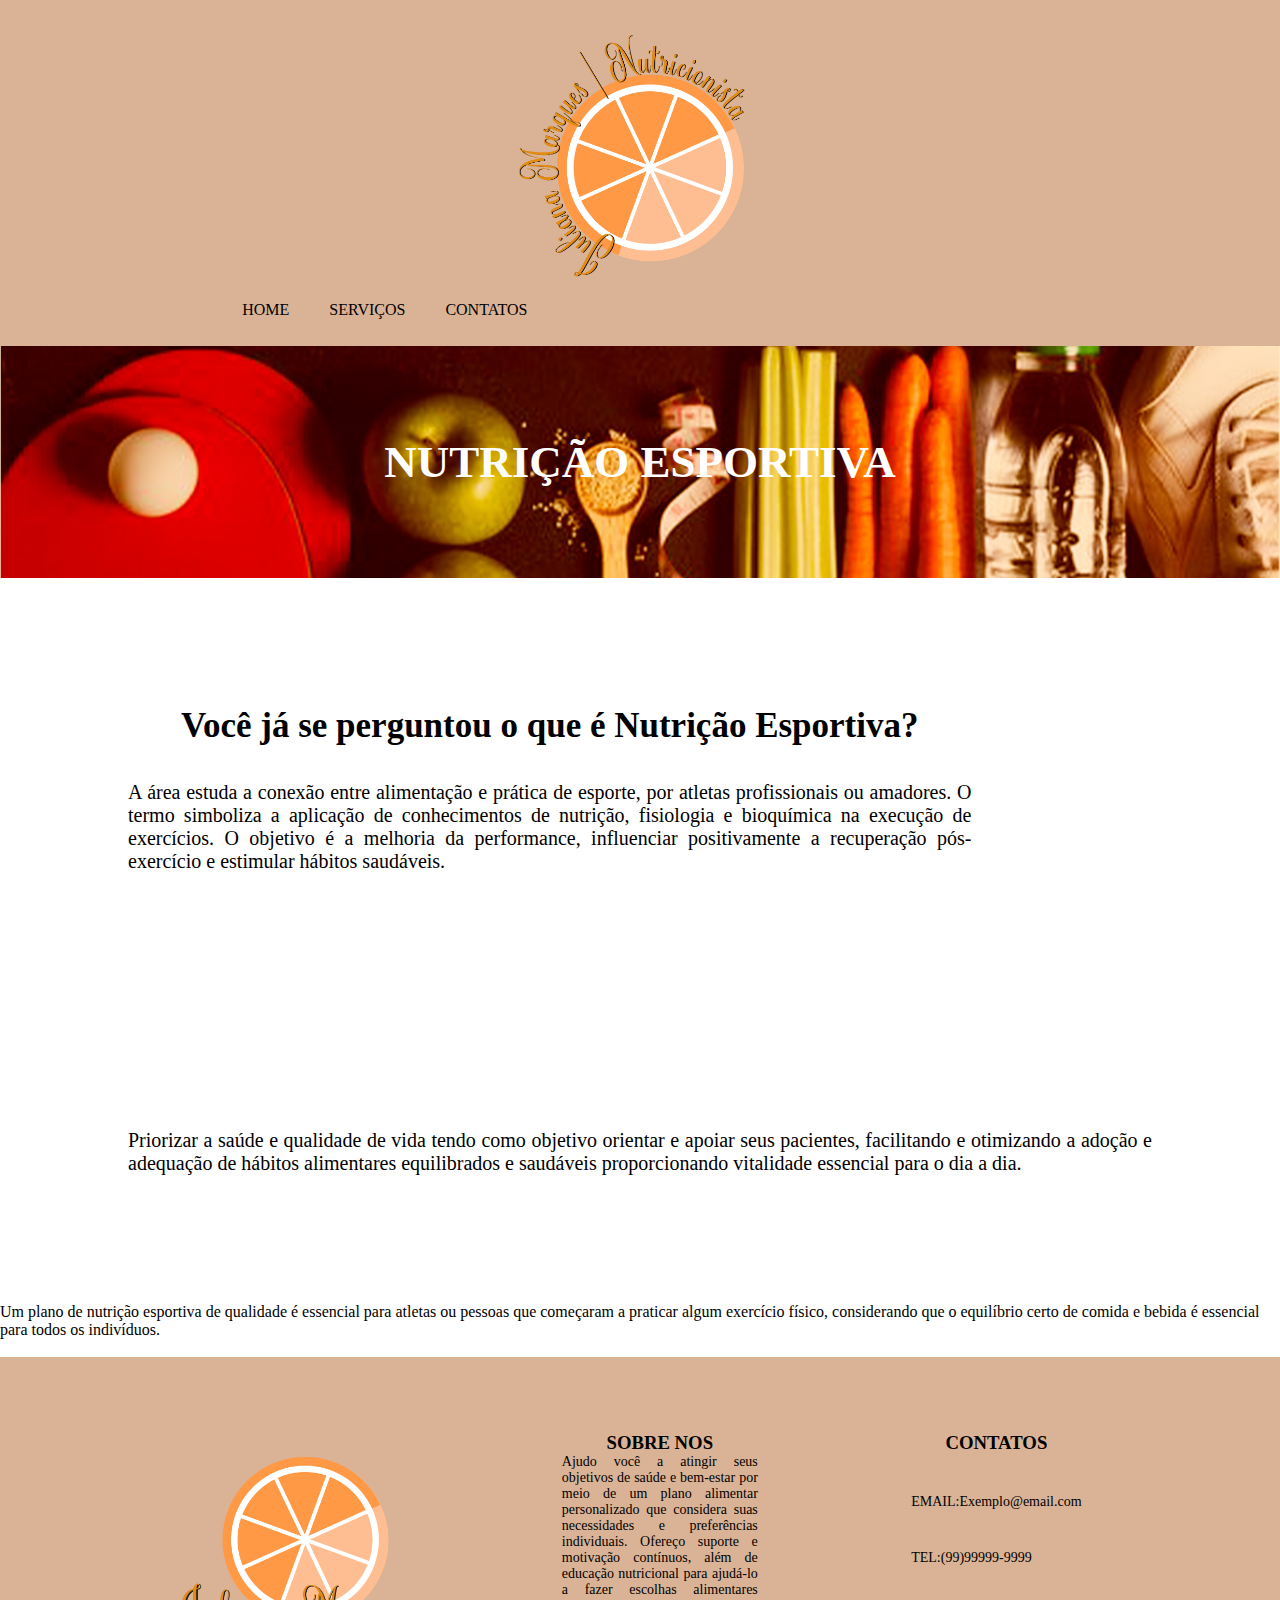
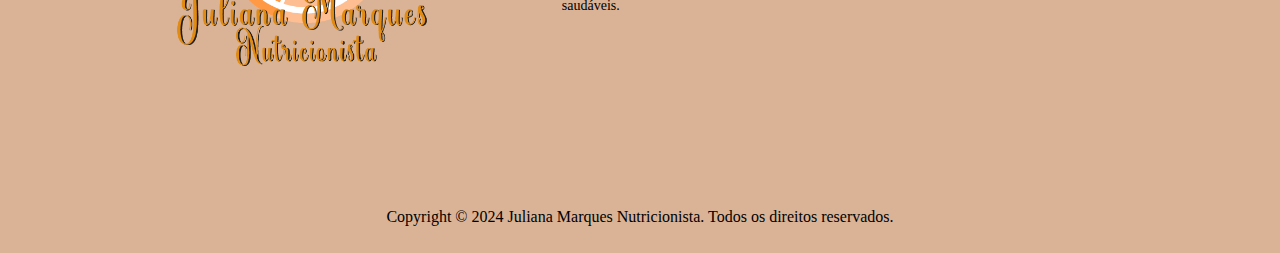
==== esporte.html @ 9203dcc3 "Sim" ====
<!DOCTYPE html>
<html lang="pt-br">

  <head>
    <meta charset="UTF-8">
    <meta name="viewport" content="width=device-width, initial-scale=1.0">
    <title>Document</title>
    <link rel="stylesheet" href="esporte.css">
    <script src="https://kit.fontawesome.com/9e1674f732.js"
      crossorigin="anonymous"></script>
  </head>

  <body>

    <header>
      <div id="imagemHeader">
        <img src="imagens/Logo - DGW.png"
          alt="logo Juliana Marques Consultoria Nutricional">
      </div>

      <div class="linksHeader">
        <nav>
          <ul id="direcionamento">
            <li>
              <a href="home.html">HOME</a>
            </li>
            <!--  -->
            <li class="menu">
              <a href>SERVIÇOS</a>

              <div class="submenu">
                <a href="Esporte.html">ESPORTES</a>
                <a href="saude.html">SAÚDE</a>
                <a href="funcional.html">FUNCIONAL</a>
              </div>
            </li>
            <!--  -->
            <li>
              <a href="#divContatos">CONTATOS</a>
            </li>
          </ul>

          <ul id="icones">
            <li class="whats">
              <a href>
                <i class="fa-brands fa-whatsapp" id="whats"></i>
              </a>
            </li>
            <!--  -->

            <li class="insta">
              <a href>
                <i class="fa-brands fa-instagram"></i>
              </a>
            </li>
            <!--  -->

            <li class="in">
              <a href>
                <i class="fa-brands fa-linkedin"></i>
              </a>
            </li>
          </ul>
        </nav>
      </div>
    </header>

    <section id="titulo">
      <div>
        <i class="fa-solid fa-dumbbell"></i>
        <h2> NUTRIÇÃO ESPORTIVA </h2>
        <i class="fa-solid fa-dumbbell"></i>
      </div>
    </section>

    <section id="pt1">
      <div>
        <h2>Você já se perguntou o que é Nutrição Esportiva?</h2>

        <p>A área estuda a conexão entre alimentação e prática de esporte, por
          atletas profissionais ou amadores. O termo
          simboliza a aplicação de conhecimentos de nutrição, fisiologia e
          bioquímica na execução de exercícios. O objetivo
          é a melhoria da performance, influenciar positivamente a recuperação
          pós-exercício e estimular hábitos saudáveis.</p>
      </div>

      <img
        src="https://fcmsantacasasp.edu.br/blog/wp-content/uploads/2022/06/o-que-e-nutricao-esportiva.jpg"
        alt>
    </section>

    <section id="pt2">
      <p>Priorizar a saúde e qualidade de vida tendo como objetivo orientar e
        apoiar seus pacientes, facilitando e
        otimizando a adoção e adequação de hábitos alimentares equilibrados e
        saudáveis proporcionando vitalidade
        essencial para o dia a dia.
      </p>

      <img
        src="https://fcmsantacasasp.edu.br/blog/wp-content/uploads/2023/10/medicina-integrativa.png"
        alt>
    </section>

    <section id="pt3">
      <p>Um plano de nutrição esportiva de qualidade é essencial para atletas ou
        pessoas que começaram a praticar algum
        exercício físico, considerando que o equilíbrio certo de comida e bebida
        é essencial para todos os indivíduos.
      </p>

      <img
        src="https://fcmsantacasasp.edu.br/blog/wp-content/uploads/2022/06/reabilitacao-funcional.jpg"
        alt>
    </section>

    <footer>
      <div id="infoFooter" class="divFooter">
        <div id="divIcon">
          <img src="imagens/Logo-marca.png"
            alt="logo Juliana Marques Consultoria Nutricional">
          <nav>
            <ul>
              <li class="whats" id="whatsF">
                <a href>
                  <i class="fa-brands fa-whatsapp"></i>
                </a>
              </li>
              <!--  -->

              <li class="insta" id="instaF">
                <a href>
                  <i class="fa-brands fa-instagram"></i>
                </a>
              </li>
              <!--  -->

              <li class="in" id="inF">
                <a href>
                  <i class="fa-brands fa-linkedin"></i>
                </a>
              </li>
            </ul>
          </nav>
        </div>

        <div id="divInfo" class="divFooter">
          <h3>SOBRE NOS</h3>
          <p>Ajudo você a atingir seus objetivos de saúde e bem-estar
            por meio de um plano alimentar personalizado que
            considera suas necessidades e preferências individuais.
            Ofereço suporte e motivação contínuos, além de educação
            nutricional para ajudá-lo a fazer escolhas alimentares
            saudáveis.</p>
        </div>
        <div id="divContatos" class="divFooter">
          <h3>CONTATOS</h3>
          <p>EMAIL:<a href>Exemplo@email.com</a></p>
          <p>TEL:(99)99999-9999</p>
        </div>

      </div>

      <p>Copyright &copy; 2024 Juliana Marques Nutricionista. Todos os
        direitos reservados.</p>
    </footer>

  </body>

</html>
---- esporte.css ----
*{
    margin: 0; /* para deixar a pagina sem margem */
    padding: 0; /* para deixar a pagina sem respito */
}
/* cabeçalho */
header{
    padding: 3vh; /* para dar respiro no header */
    background-color: rgb(218, 179, 150); /* cor de fundo */
    text-align: center; /* alinhamento do texto */
    align-items: center; /* alinhamento dos itens */
}

header div img{
    width: 30vh; /* largura da div do header */
}

.linksHeader nav{
    display: flex; /* para deixar um ao lado do outro */
    justify-content: space-around; /* para dar espaço nos itens de forma igual */
}

.linksHeader ul{
    display: flex; /* para deixar um ao lado do outro */
    list-style: none; /* para deixar sem estilo de lista */

}

.linksHeader ul li{
      margin: 0 20px; /* para dar margem */
}

.submenu {
    display: none; /* desaparecimento do conteúdo */
    position: absolute; /* deixar o título do topo */
    background-color: rgba(255, 255, 255, 0.97); /* cor de fundo */
}

.menu .submenu { /* organização do menu */
margin-top: 8px; 
margin-left: -20px;
}

.submenu a { 
    display: block; /* deixa os submenus um embaixo do outro */
    padding: 2vh;
}

.submenu a:hover { /* config. do menu */
    background-color: orange; 
    transition: 0.5s;
}

.menu:hover .submenu { /* apenas apareça caso o mouse passe por cima */
display: block;
}

#direcionamento li a{  
    text-decoration: none; /* para tirar o estilo do texto */
    color: black; /* cor da fonte */
}

#icones li a{
    text-decoration: none; /* para tirar o estilo do texto */
    font-size: 1.5em; /* tamanho da fonte */
}

#icones li a:hover{
    font-size: 1.55em; /* tamanho da fonte */
    transition: 0.4s; /* tempo para mudar ao passar o mouse */
}

#titulo {
background-image: url(imagens/esporte.jpg);
background-repeat: no-repeat;
background-size: cover;
background-position: center;
}

#titulo div {
padding: 3em;
color: white;
justify-content: center;
display: flex;
align-items: center;
font-size: 30px;
}

#titulo h2 {
padding: 0px 15px;
}

#pt1 {
padding: 10vw;
display: flex;
align-items: center;
}

#pt1 div {
    padding-right: 1em;
}

#pt1 h2 {
    font-size: 35px;
    text-align: center;
    margin-bottom: 1em;
}

#pt1 p {
    font-size: 20px;
    text-align: justify;
}

#pt1 img {
width: 30em;
padding-left: 1em;
}

#pt2 {
padding: 10vw;
display: flex;
align-items: center;
background-color: ;
}

#pt2 div {
    padding-right: 1em;
}

#pt1 h2 {
    font-size: 35px;
    text-align: center;
    margin-bottom: 1em;
}

#pt2 p {
    font-size: 20px;
    text-align: justify;
}

#pt1 img {
width: 30em;
padding-left: 1em;
}

/* rodapé */
footer{
    padding: 3vh; /* respiro do conteudo */
    background-color: rgb(218, 179, 150); /* cor de fundo */
    
}

#infoFooter{
    display: flex; /* display flexivel */
    justify-content: space-evenly; /* justificando o conteudo */
    padding: 3rem; /* respiro do conteudo */
}

#divIcon ul{
    list-style: none; /* estilo de lista */
    display: flex; /* display flexivel */
}

footer div a i{
    font-size: 2rem; /* tamanho da fonte */
    margin: 0 12px; /* margem */
}

#divIcon ul a i:hover{
    transition: 0.2s; /* tempo de transição */
    font-size: 2.1em; /* tamanho da fonte */
}

.divFooter h3{
    text-align: center; /* alinhamento do texto */
}
.divFooter p{
    margin: 0 30px; /* margem do paragrafo */
    text-align: justify; /* alinhamento do texto */
    font-size: 14px; /* tamanho da fonte */
}

#divInfo{
    max-width: 20vw; /* largura maxima */
    text-align: justify; /* alinhamento do texto */
}
#infoFooter div img{
    width: 30vh; /* largura */
    
}
footer p{
    margin-top: 1em; /* margem superior */
    text-align: center; /* alinhamento do texto */
}

#divContatos p{
   margin-top: 40px; /* margem superior */
   
}
#divContatos p a{
    text-decoration: none; /* decoração do texto */
    color: black; /* cor da fonte */
}

.whats a i{
    color: #1abd5b; /* cor do icone do whatsapp */
}

.insta a i{
    background: linear-gradient(45deg, #405DE6, #5851DB, #833AB4, #E1306C, #FD1D1D); /* para adicionar cor de fundo com degrade para fazer a cor do app do instagran*/
    background-clip: text; /* para recortar o fundo no formato do texto */
    color: rgba(0, 0, 0, 0); /* para deixar o icone transparente */
}

.in a i{
    color: #0e76a8; /* cor do icone do linkedin */
}


/* CSS HEX 
--sandy-brown: #ff9945ff;
--peach: #ffbe92ff;
--mindaro: #fffba5ff;
--naples-yellow: #fce15aff;
--green-yellow: #b5fa70ff;
--night: #141414ff;
--antiflash-white: #ebebebff;*/
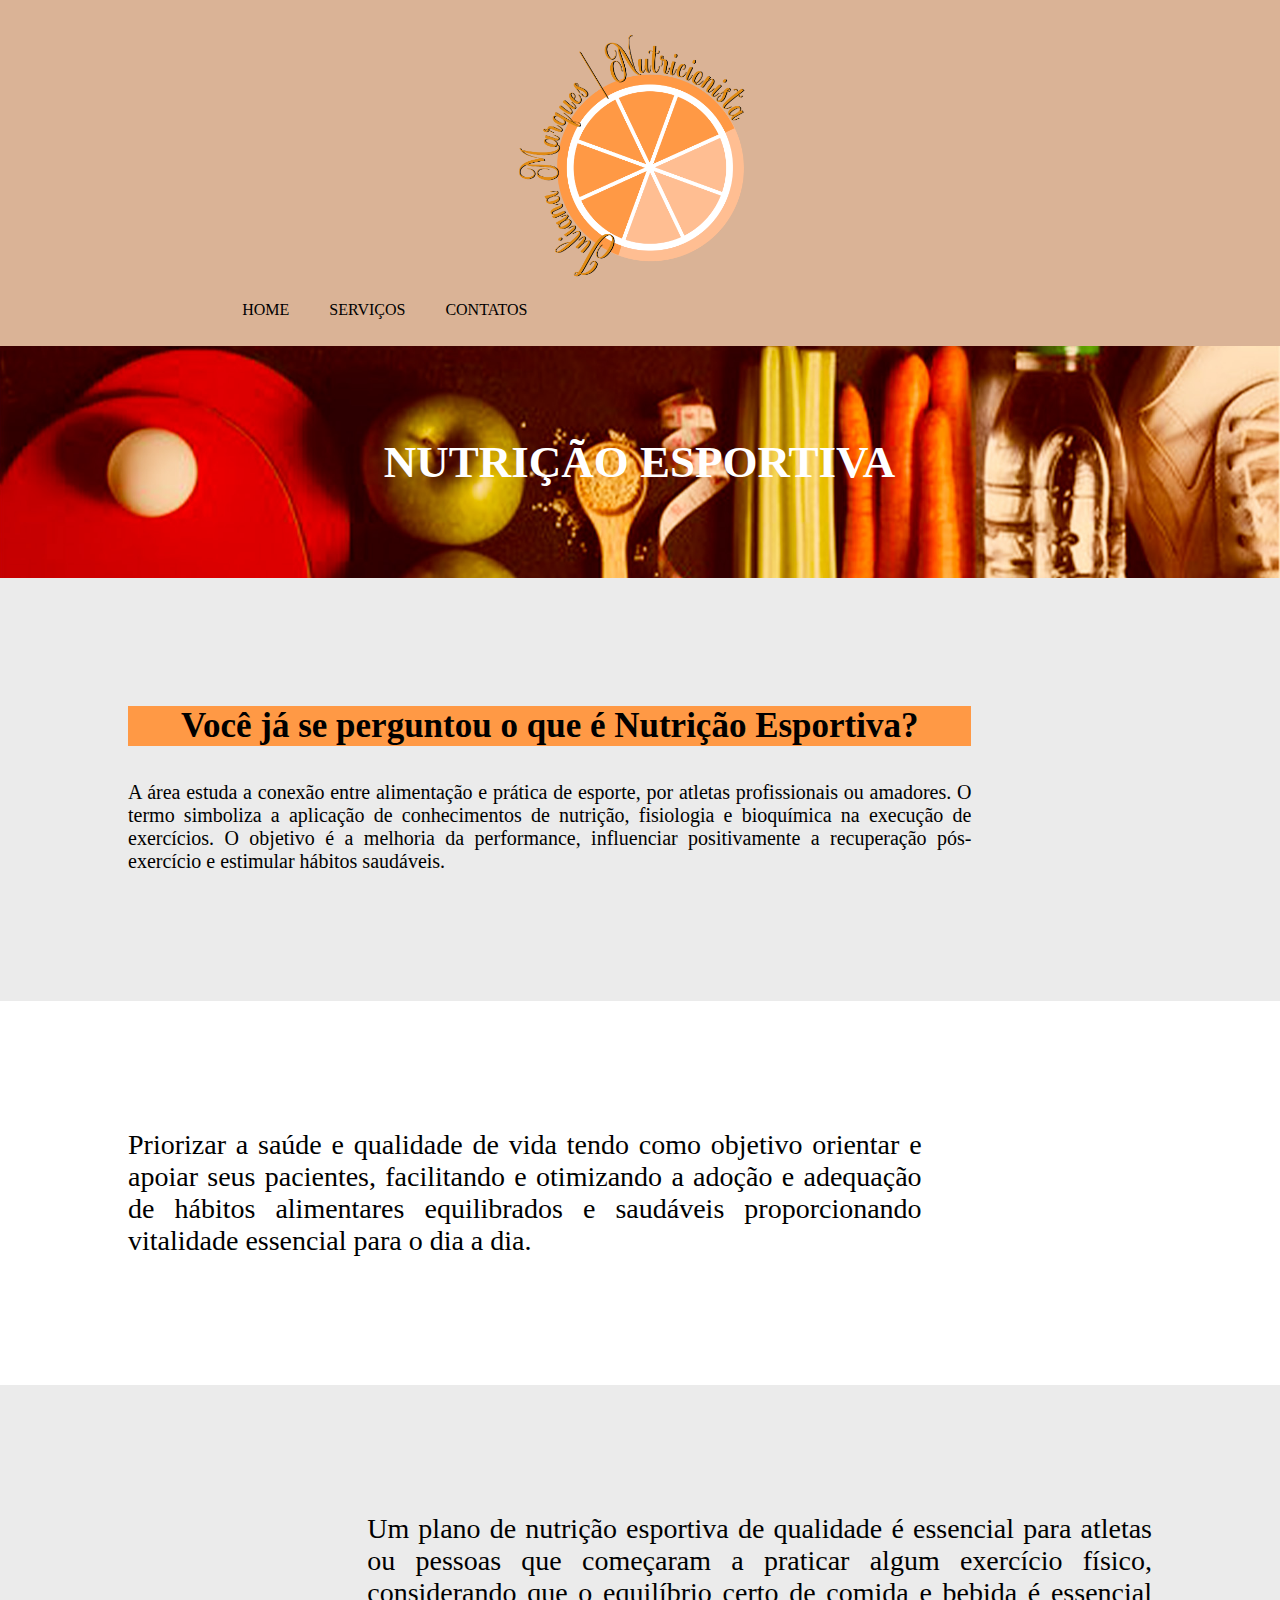
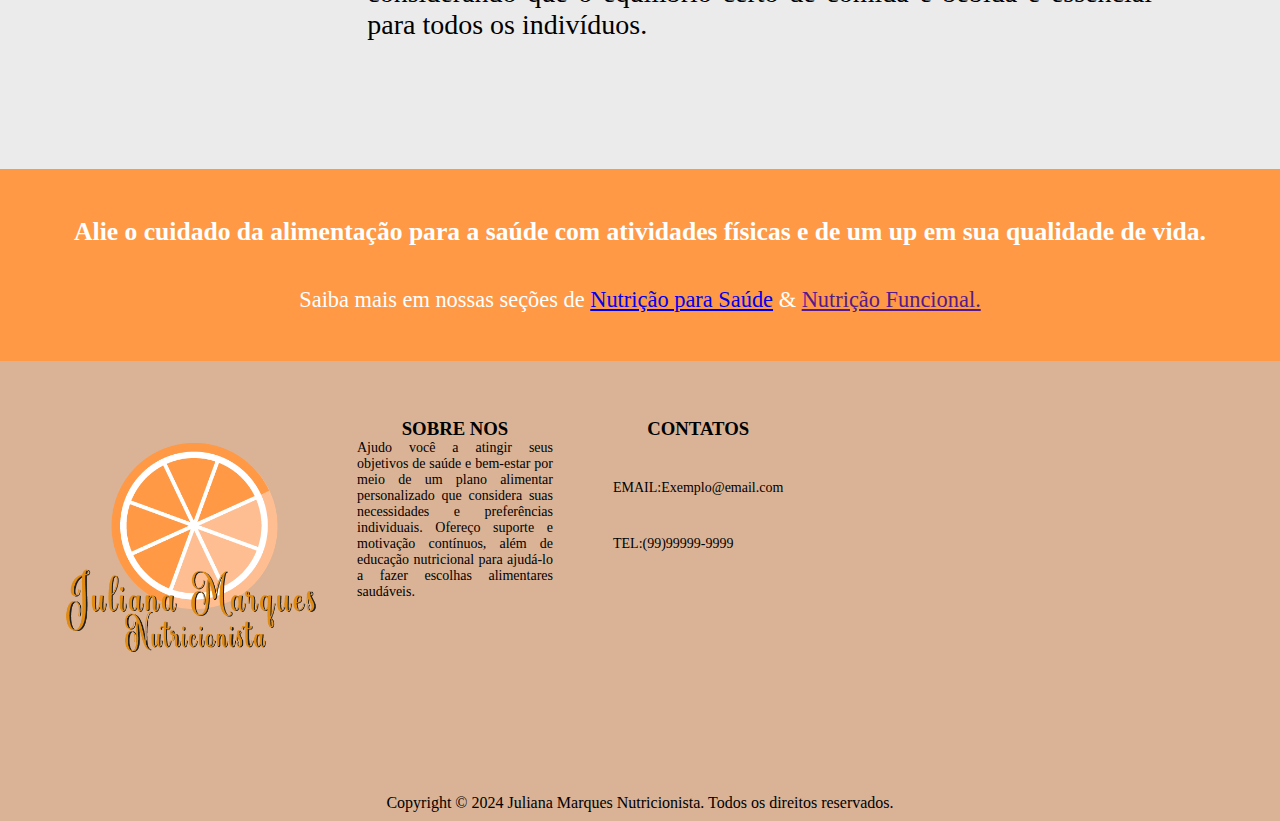
==== commit ac4ccf6b: "Esportes" ====
--- a/esporte.html
+++ b/esporte.html
@@ -11,7 +11,6 @@
   </head>
 
   <body>
-
     <header>
       <div id="imagemHeader">
         <img src="imagens/Logo - DGW.png"
@@ -104,16 +103,25 @@
     </section>
 
     <section id="pt3">
+      <img
+      src="https://fcmsantacasasp.edu.br/blog/wp-content/uploads/2022/06/reabilitacao-funcional.jpg"
+      alt>
+
       <p>Um plano de nutrição esportiva de qualidade é essencial para atletas ou
         pessoas que começaram a praticar algum
         exercício físico, considerando que o equilíbrio certo de comida e bebida
         é essencial para todos os indivíduos.
       </p>
+    </section>
 
-      <img
-        src="https://fcmsantacasasp.edu.br/blog/wp-content/uploads/2022/06/reabilitacao-funcional.jpg"
-        alt>
-    </section>
+    <section id="pt4">
+      <h2>Alie o cuidado da alimentação para a saúde com atividades físicas e de um up em sua qualidade de vida.</h2>
+
+      <p>Saiba mais em nossas seções de
+          <a href="saude.html">Nutrição para Saúde</a> &
+          <a href="">Nutrição Funcional.</a>
+      </p>
+  </section>
 
     <footer>
       <div id="infoFooter" class="divFooter">
--- a/esporte.css
+++ b/esporte.css
@@ -74,6 +74,7 @@
 background-repeat: no-repeat;
 background-size: cover;
 background-position: center;
+margin-left: -1px;
 }
 
 #titulo div {
@@ -93,6 +94,7 @@
 padding: 10vw;
 display: flex;
 align-items: center;
+background-color: #ebebebff;
 }
 
 #pt1 div {
@@ -119,7 +121,7 @@
 padding: 10vw;
 display: flex;
 align-items: center;
-background-color: ;
+
 }
 
 #pt2 div {
@@ -130,28 +132,71 @@
     font-size: 35px;
     text-align: center;
     margin-bottom: 1em;
+    background-color: #ff9945ff;;
 }
 
 #pt2 p {
-    font-size: 20px;
+    font-size: 28px;
     text-align: justify;
-}
-
-#pt1 img {
+    padding-right: 2em;
+}
+
+#pt2 img {
 width: 30em;
-padding-left: 1em;
+padding-left: 2em;
+}
+
+#pt3 {
+padding: 10vw;
+display: flex;
+align-items: center;
+background-color: #ebebebff;
+}
+
+#pt3 p {
+    font-size: 28px;
+    text-align: justify;
+    padding-left: 2em;
+}
+
+#pt3 img {
+width: 30em;
+padding-right: 2em;
+}
+
+/*id pt4 onde linkamos o tema alimentação com os demais serviços prestados por nossa Consultoria Nutricional*/
+#pt4{
+    background-color: #ff9945ff; /* cor do fundo */
+    height: auto; /* altura automatica */
+    color: white; /* cor do texto */
+    padding: 3em; /* respiro dp conteudo */
+    text-align: center; /* alinhamento do texto */
+}
+
+#pt4 h2{
+    font-size: 1.6em; /* tamanho da fonte */
+    margin-bottom: 40px; /* margem inferior */
+}
+
+#pt4 p{
+    font-size: 1.4em; /* tamanho da fonte */
+}
+
+#part-five a { 
+color: rgb(183, 0, 255); /* cor do texto */
+cursor: pointer; /* cursor ao passar o mouse */
+text-decoration: none; /* decoração do texto */
 }
 
 /* rodapé */
 footer{
-    padding: 3vh; /* respiro do conteudo */
+    padding: 1vh; /* respiro do conteudo */
     background-color: rgb(218, 179, 150); /* cor de fundo */
     
 }
 
 #infoFooter{
     display: flex; /* display flexivel */
-    justify-content: space-evenly; /* justificando o conteudo */
     padding: 3rem; /* respiro do conteudo */
 }
 
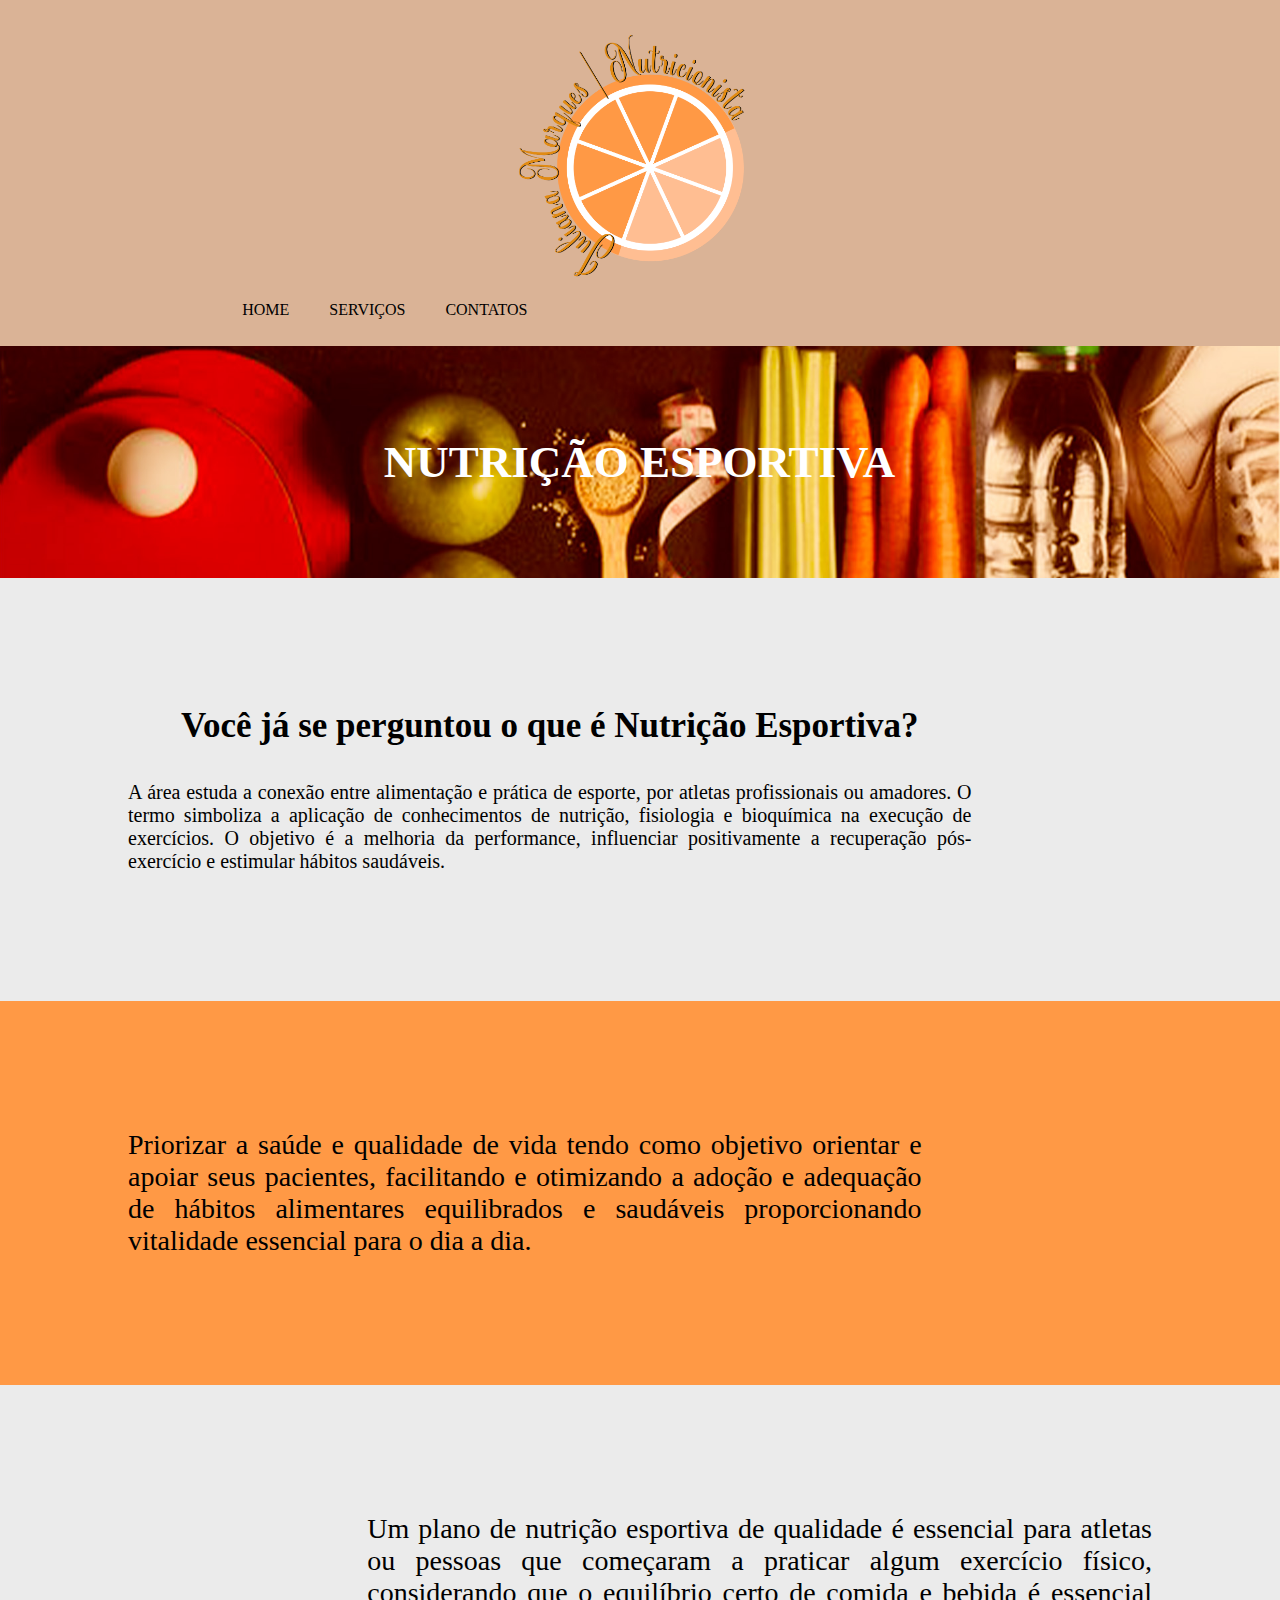
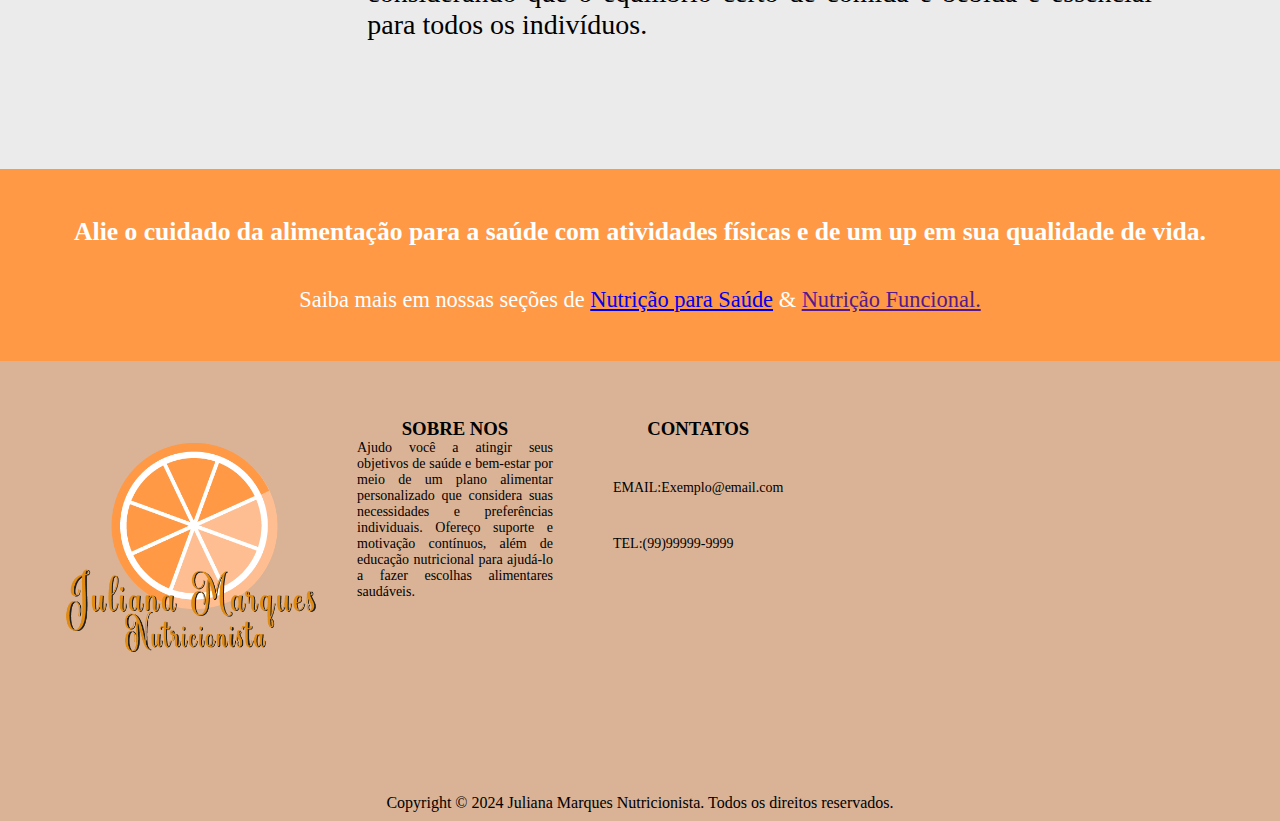
==== commit 45dbf1ed: "Sim" ====
--- a/esporte.html
+++ b/esporte.html
@@ -4,7 +4,7 @@
   <head>
     <meta charset="UTF-8">
     <meta name="viewport" content="width=device-width, initial-scale=1.0">
-    <title>Document</title>
+    <title>Nutrição para Esporte</title>
     <link rel="stylesheet" href="esporte.css">
     <script src="https://kit.fontawesome.com/9e1674f732.js"
       crossorigin="anonymous"></script>
--- a/esporte.css
+++ b/esporte.css
@@ -121,18 +121,11 @@
 padding: 10vw;
 display: flex;
 align-items: center;
-
+background-color: #ff9945ff;
 }
 
 #pt2 div {
     padding-right: 1em;
-}
-
-#pt1 h2 {
-    font-size: 35px;
-    text-align: center;
-    margin-bottom: 1em;
-    background-color: #ff9945ff;;
 }
 
 #pt2 p {
@@ -203,6 +196,7 @@
 #divIcon ul{
     list-style: none; /* estilo de lista */
     display: flex; /* display flexivel */
+    justify-content: center; /* icones centralizados com a imagem */
 }
 
 footer div a i{
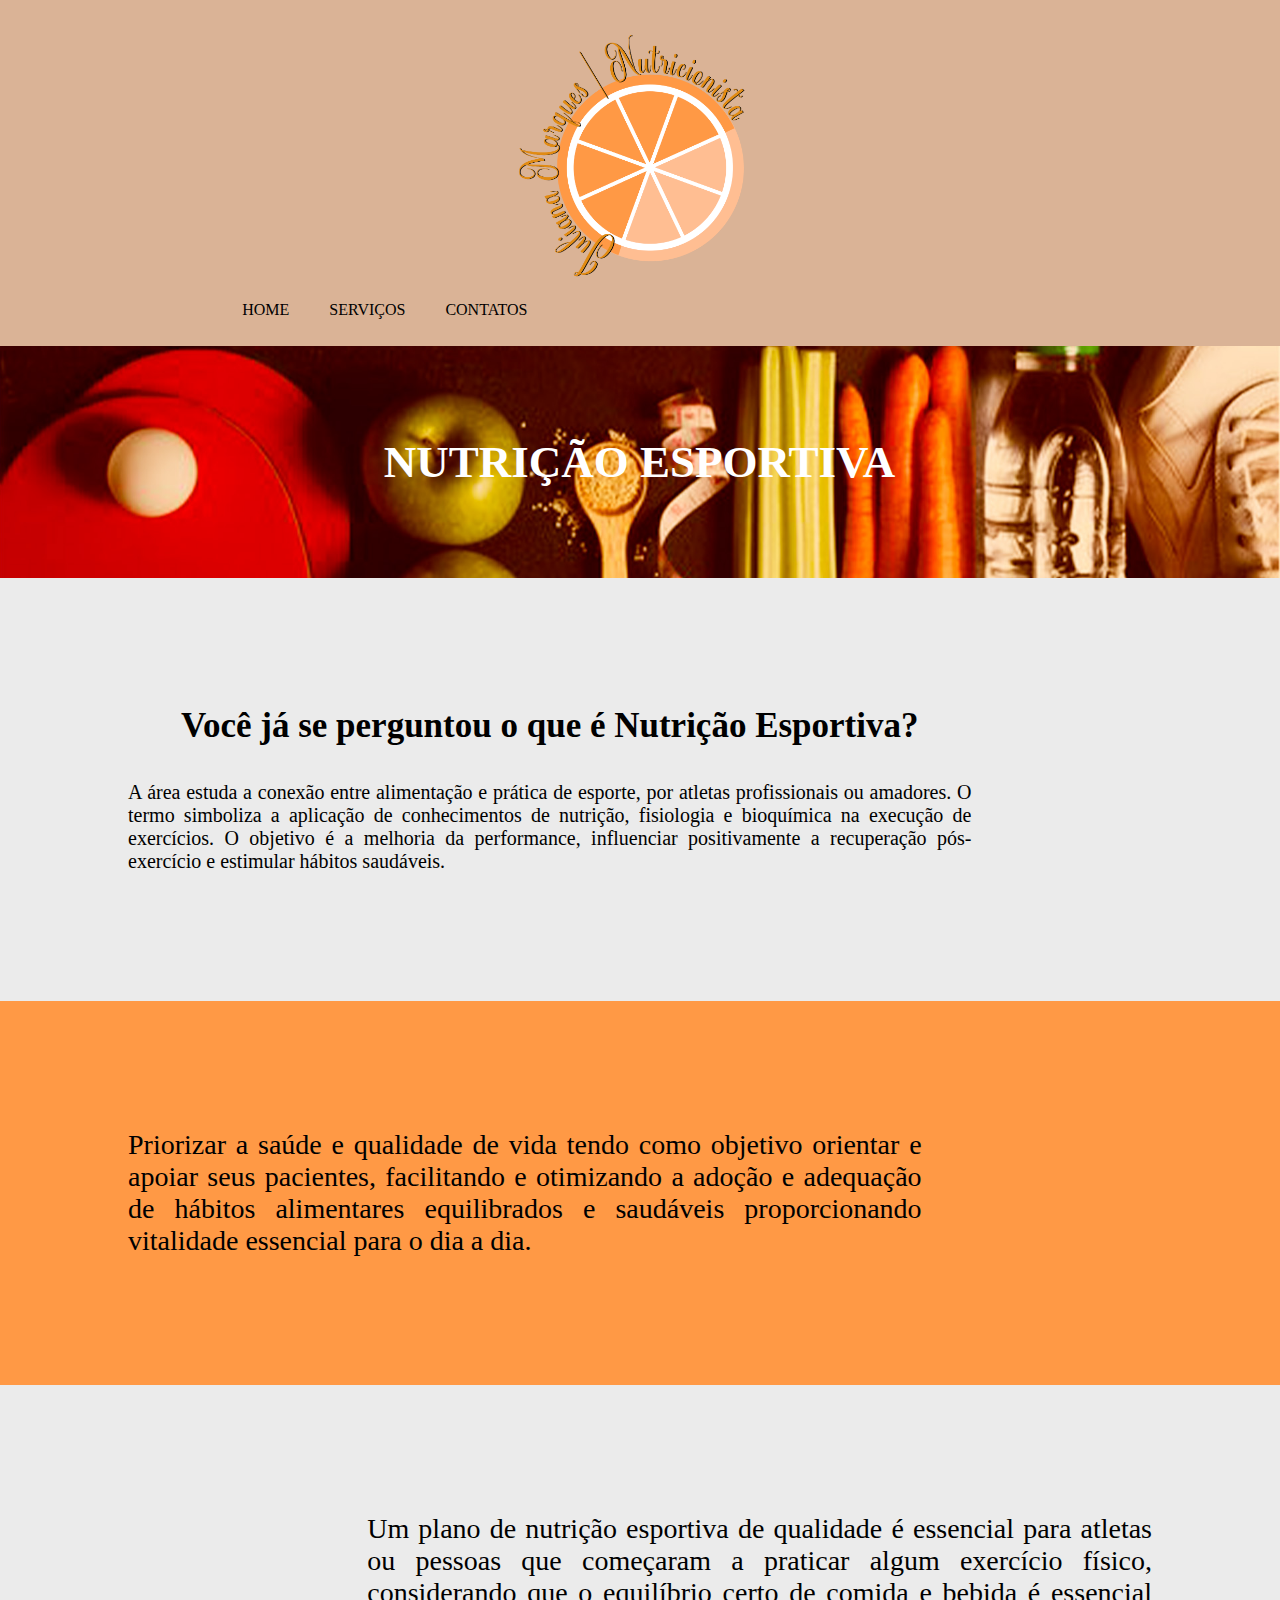
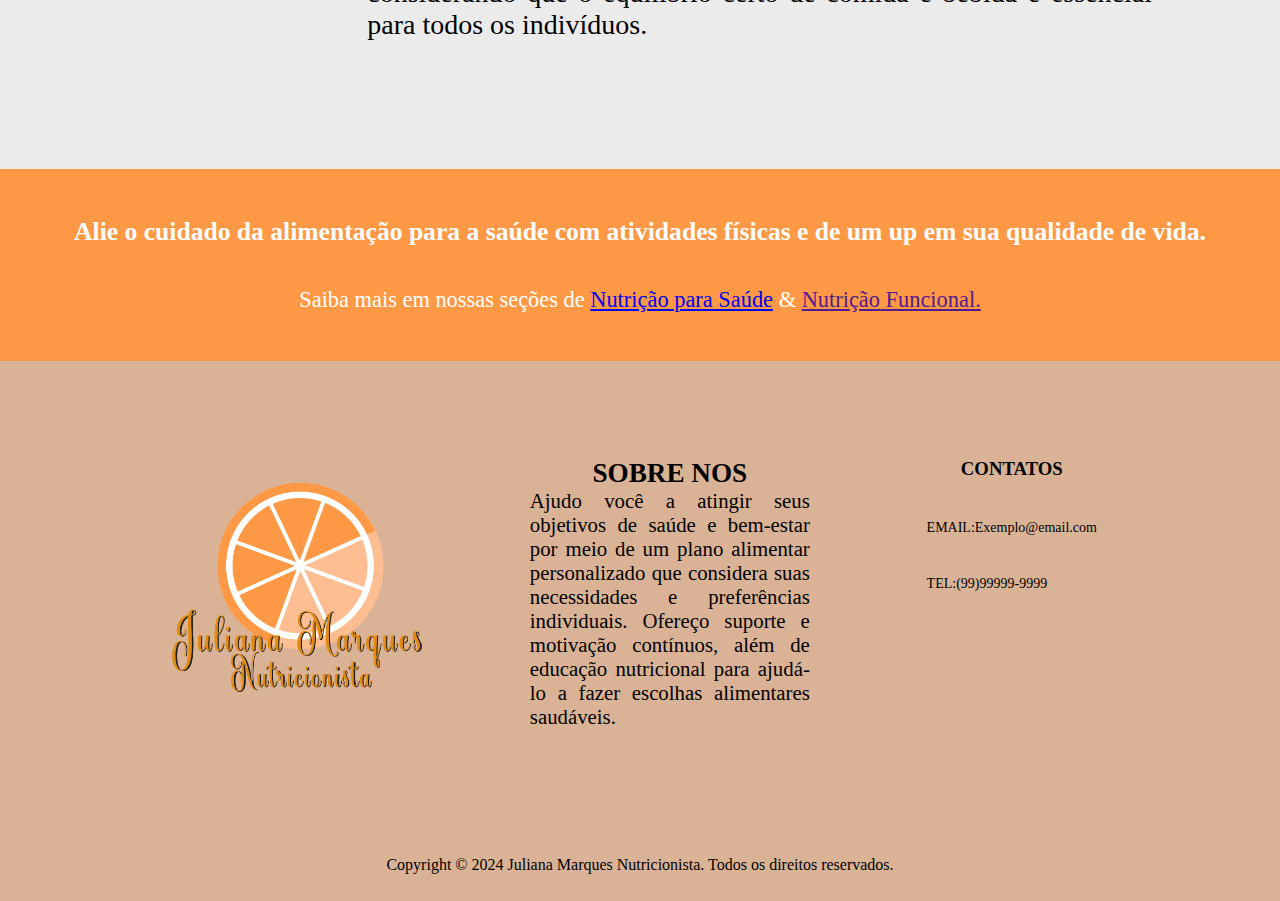
==== commit eca92304: "Sim" ====
--- a/esporte.html
+++ b/esporte.html
@@ -6,6 +6,7 @@
     <meta name="viewport" content="width=device-width, initial-scale=1.0">
     <title>Nutrição para Esporte</title>
     <link rel="stylesheet" href="esporte.css">
+    <link rel="shortcut icon" href="imagens/Logo - Fav.png" type="image/x-icon">
     <script src="https://kit.fontawesome.com/9e1674f732.js"
       crossorigin="anonymous"></script>
   </head>
--- a/esporte.css
+++ b/esporte.css
@@ -1,100 +1,126 @@
-*{
-    margin: 0; /* para deixar a pagina sem margem */
-    padding: 0; /* para deixar a pagina sem respito */
-}
+* {
+    margin: 0;
+    /* para deixar a pagina sem margem */
+    padding: 0;
+    /* para deixar a pagina sem respito */
+}
+
 /* cabeçalho */
-header{
-    padding: 3vh; /* para dar respiro no header */
-    background-color: rgb(218, 179, 150); /* cor de fundo */
-    text-align: center; /* alinhamento do texto */
-    align-items: center; /* alinhamento dos itens */
-}
-
-header div img{
-    width: 30vh; /* largura da div do header */
-}
-
-.linksHeader nav{
-    display: flex; /* para deixar um ao lado do outro */
-    justify-content: space-around; /* para dar espaço nos itens de forma igual */
-}
-
-.linksHeader ul{
-    display: flex; /* para deixar um ao lado do outro */
-    list-style: none; /* para deixar sem estilo de lista */
-
-}
-
-.linksHeader ul li{
-      margin: 0 20px; /* para dar margem */
+header {
+    padding: 3vh;
+    /* para dar respiro no header */
+    background-color: rgb(218, 179, 150);
+    /* cor de fundo */
+    text-align: center;
+    /* alinhamento do texto */
+    align-items: center;
+    /* alinhamento dos itens */
+}
+
+header div img {
+    width: 30vh;
+    /* largura da div do header */
+}
+
+.linksHeader nav {
+    display: flex;
+    /* para deixar um ao lado do outro */
+    justify-content: space-around;
+    /* para dar espaço nos itens de forma igual */
+}
+
+.linksHeader ul {
+    display: flex;
+    /* para deixar um ao lado do outro */
+    list-style: none;
+    /* para deixar sem estilo de lista */
+
+}
+
+.linksHeader ul li {
+    margin: 0 20px;
+    /* para dar margem */
 }
 
 .submenu {
-    display: none; /* desaparecimento do conteúdo */
-    position: absolute; /* deixar o título do topo */
-    background-color: rgba(255, 255, 255, 0.97); /* cor de fundo */
-}
-
-.menu .submenu { /* organização do menu */
-margin-top: 8px; 
-margin-left: -20px;
-}
-
-.submenu a { 
-    display: block; /* deixa os submenus um embaixo do outro */
+    display: none;
+    /* desaparecimento do conteúdo */
+    position: absolute;
+    /* deixar o título do topo */
+    background-color: rgba(255, 255, 255, 0.97);
+    /* cor de fundo */
+}
+
+.menu .submenu {
+    /* organização do menu */
+    margin-top: 8px;
+    margin-left: -20px;
+}
+
+.submenu a {
+    display: block;
+    /* deixa os submenus um embaixo do outro */
     padding: 2vh;
 }
 
-.submenu a:hover { /* config. do menu */
-    background-color: orange; 
+.submenu a:hover {
+    /* config. do menu */
+    background-color: orange;
     transition: 0.5s;
 }
 
-.menu:hover .submenu { /* apenas apareça caso o mouse passe por cima */
-display: block;
-}
-
-#direcionamento li a{  
-    text-decoration: none; /* para tirar o estilo do texto */
-    color: black; /* cor da fonte */
-}
-
-#icones li a{
-    text-decoration: none; /* para tirar o estilo do texto */
-    font-size: 1.5em; /* tamanho da fonte */
-}
-
-#icones li a:hover{
-    font-size: 1.55em; /* tamanho da fonte */
-    transition: 0.4s; /* tempo para mudar ao passar o mouse */
+.menu:hover .submenu {
+    /* apenas apareça caso o mouse passe por cima */
+    display: block;
+}
+
+#direcionamento li a {
+    text-decoration: none;
+    /* para tirar o estilo do texto */
+    color: black;
+    /* cor da fonte */
+}
+
+#icones li a {
+    text-decoration: none;
+    /* para tirar o estilo do texto */
+    font-size: 1.5em;
+    /* tamanho da fonte */
+}
+
+#icones li a:hover {
+    font-size: 1.55em;
+    /* tamanho da fonte */
+    transition: 0.4s;
+    /* tempo para mudar ao passar o mouse */
 }
 
 #titulo {
-background-image: url(imagens/esporte.jpg);
-background-repeat: no-repeat;
-background-size: cover;
-background-position: center;
-margin-left: -1px;
+    background-image: url(imagens/esporte.jpg);
+    background-repeat: no-repeat;
+    background-size: cover;
+    background-position: center;
+    margin-left: -1px;
 }
 
 #titulo div {
-padding: 3em;
-color: white;
-justify-content: center;
-display: flex;
-align-items: center;
-font-size: 30px;
+    padding: 3em;
+    color: white;
+    justify-content: center;
+    display: flex;
+    align-items: center;
+    font-size: 30px;
 }
 
 #titulo h2 {
-padding: 0px 15px;
+    padding: 0px 15px;
 }
 
 #pt1 {
-padding: 10vw;
-display: flex;
-align-items: center;
-background-color: #ebebebff;
+    padding: 10vw;
+    display: flex;
+    align-items: center;
+    background-color: #ebebebff;
 }
 
 #pt1 div {
@@ -113,8 +139,8 @@
 }
 
 #pt1 img {
-width: 30em;
-padding-left: 1em;
+    width: 30em;
+    padding-left: 1em;
 }
 
 #pt2 {
@@ -122,10 +148,22 @@
 display: flex;
 align-items: center;
 background-color: #ff9945ff;
+    padding: 10vw;
+    display: flex;
+    align-items: center;
+
 }
 
 #pt2 div {
     padding-right: 1em;
+}
+
+#pt2 h2 {
+    font-size: 35px;
+    text-align: center;
+    margin-bottom: 1em;
+    background-color: #ff9945ff;
+    ;
 }
 
 #pt2 p {
@@ -135,15 +173,15 @@
 }
 
 #pt2 img {
-width: 30em;
-padding-left: 2em;
+    width: 30em;
+    padding-left: 2em;
 }
 
 #pt3 {
-padding: 10vw;
-display: flex;
-align-items: center;
-background-color: #ebebebff;
+    padding: 10vw;
+    display: flex;
+    align-items: center;
+    background-color: #ebebebff;
 }
 
 #pt3 p {
@@ -153,44 +191,69 @@
 }
 
 #pt3 img {
-width: 30em;
-padding-right: 2em;
+    width: 30em;
+    padding-right: 2em;
 }
 
 /*id pt4 onde linkamos o tema alimentação com os demais serviços prestados por nossa Consultoria Nutricional*/
-#pt4{
-    background-color: #ff9945ff; /* cor do fundo */
-    height: auto; /* altura automatica */
-    color: white; /* cor do texto */
-    padding: 3em; /* respiro dp conteudo */
-    text-align: center; /* alinhamento do texto */
-}
-
-#pt4 h2{
-    font-size: 1.6em; /* tamanho da fonte */
-    margin-bottom: 40px; /* margem inferior */
-}
-
-#pt4 p{
-    font-size: 1.4em; /* tamanho da fonte */
-}
-
-#part-five a { 
-color: rgb(183, 0, 255); /* cor do texto */
-cursor: pointer; /* cursor ao passar o mouse */
-text-decoration: none; /* decoração do texto */
+#pt4 {
+    background-color: #ff9945ff;
+    /* cor do fundo */
+    height: auto;
+    /* altura automatica */
+    color: white;
+    /* cor do texto */
+    padding: 3em;
+    /* respiro dp conteudo */
+    text-align: center;
+    /* alinhamento do texto */
+}
+
+#pt4 h2 {
+    font-size: 1.6em;
+    /* tamanho da fonte */
+    margin-bottom: 40px;
+    /* margem inferior */
+}
+
+#pt4 p {
+    font-size: 1.4em;
+    /* tamanho da fonte */
+}
+
+#part-five a {
+    color: rgb(183, 0, 255);
+    /* cor do texto */
+    cursor: pointer;
+    /* cursor ao passar o mouse */
+    text-decoration: none;
+    /* decoração do texto */
 }
 
 /* rodapé */
 footer{
-    padding: 1vh; /* respiro do conteudo */
+    padding: 3vh; /* respiro do conteudo */
     background-color: rgb(218, 179, 150); /* cor de fundo */
     
 }
 
 #infoFooter{
-    display: flex; /* display flexivel */
-    padding: 3rem; /* respiro do conteudo */
+    display: flex; /* display flexivel */ 
+    padding: 2rem; /* respiro do conteudo */
+    display: flex;
+    justify-content: center;
+}
+
+#infoFooter div{
+    margin: 3vw;
+}
+
+#divInfo h3{
+    font-size: 1.7rem;
+}
+
+#divInfo p{
+    font-size: 1.3rem;
 }
 
 #divIcon ul{
@@ -213,13 +276,13 @@
     text-align: center; /* alinhamento do texto */
 }
 .divFooter p{
-    margin: 0 30px; /* margem do paragrafo */
+    margin: 0 20px; /* margem do paragrafo */
     text-align: justify; /* alinhamento do texto */
     font-size: 14px; /* tamanho da fonte */
 }
 
 #divInfo{
-    max-width: 20vw; /* largura maxima */
+    width: 20rem;
     text-align: justify; /* alinhamento do texto */
 }
 #infoFooter div img{
@@ -253,7 +316,6 @@
 .in a i{
     color: #0e76a8; /* cor do icone do linkedin */
 }
-
 
 /* CSS HEX 
 --sandy-brown: #ff9945ff;
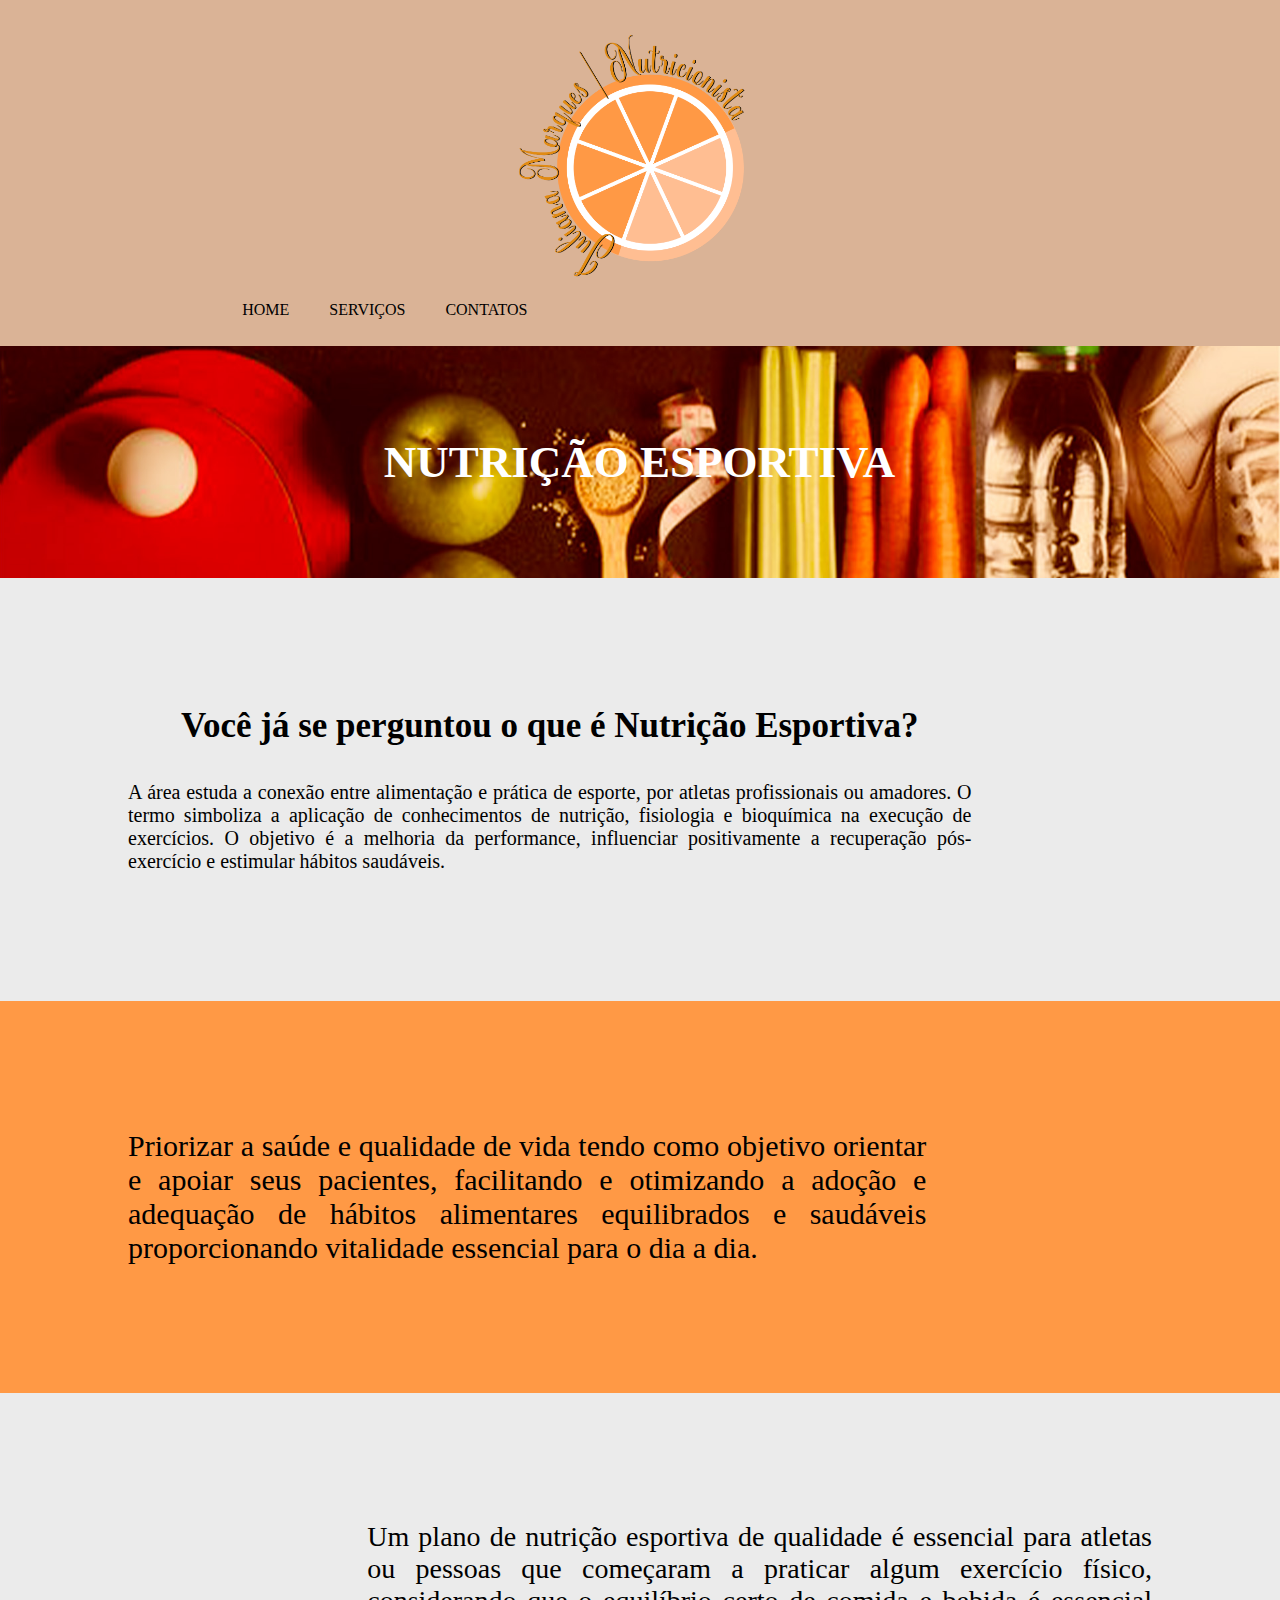
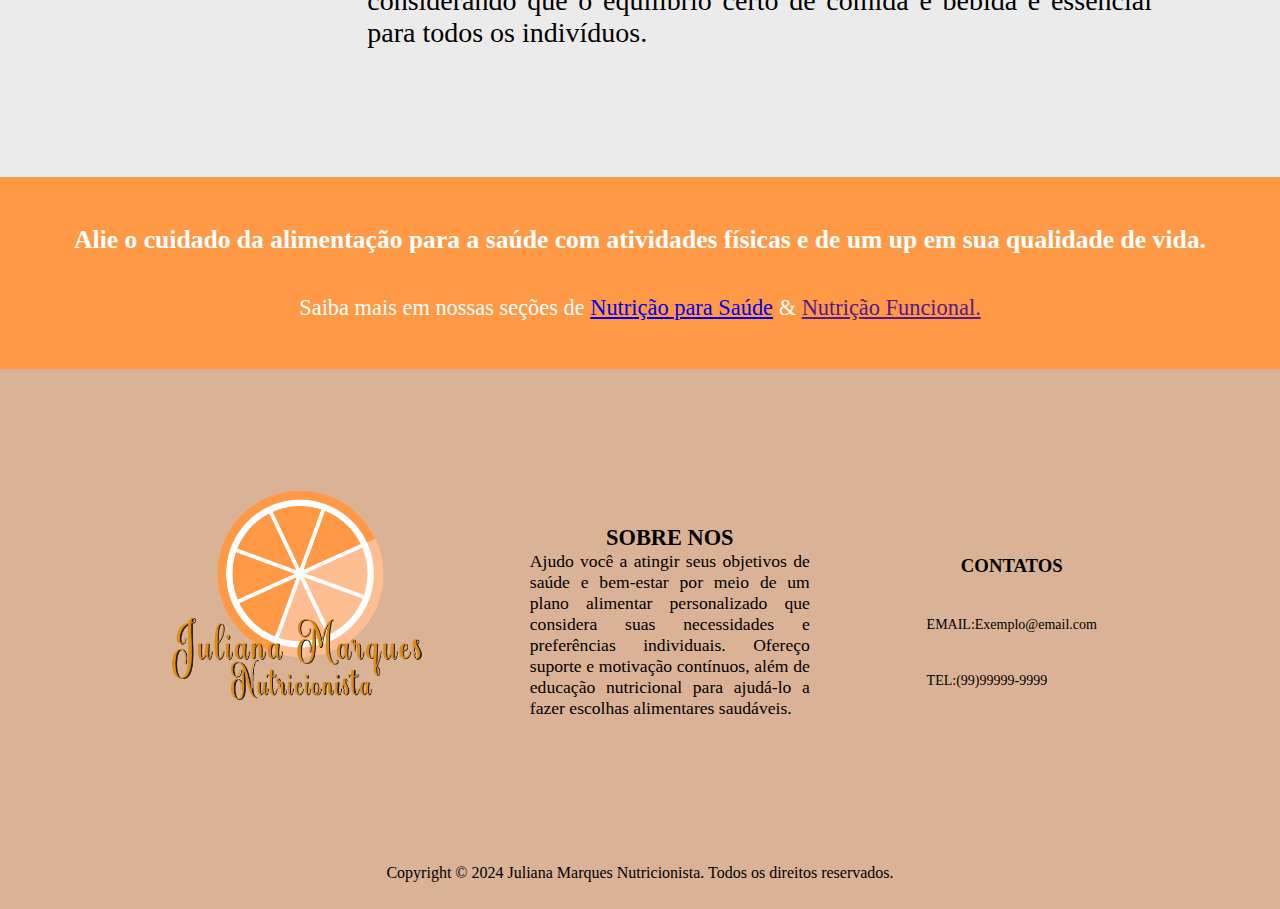
==== commit 57fa6c31: "update" ====
--- a/esporte.html
+++ b/esporte.html
@@ -29,7 +29,7 @@
               <a href>SERVIÇOS</a>
 
               <div class="submenu">
-                <a href="Esporte.html">ESPORTES</a>
+                <a href="esporte.html">ESPORTES</a>
                 <a href="saude.html">SAÚDE</a>
                 <a href="funcional.html">FUNCIONAL</a>
               </div>
@@ -68,7 +68,7 @@
     <section id="titulo">
       <div>
         <i class="fa-solid fa-dumbbell"></i>
-        <h2> NUTRIÇÃO ESPORTIVA </h2>
+        <h2> NUTRIÇÃO ESPORTIVA</h2>
         <i class="fa-solid fa-dumbbell"></i>
       </div>
     </section>
--- a/esporte.css
+++ b/esporte.css
@@ -148,9 +148,7 @@
 display: flex;
 align-items: center;
 background-color: #ff9945ff;
-    padding: 10vw;
-    display: flex;
-    align-items: center;
+
 
 }
 
@@ -163,11 +161,10 @@
     text-align: center;
     margin-bottom: 1em;
     background-color: #ff9945ff;
-    ;
 }
 
 #pt2 p {
-    font-size: 28px;
+    font-size: 30px;
     text-align: justify;
     padding-right: 2em;
 }
@@ -231,91 +228,493 @@
 }
 
 /* rodapé */
-footer{
-    padding: 3vh; /* respiro do conteudo */
-    background-color: rgb(218, 179, 150); /* cor de fundo */
-    
-}
-
-#infoFooter{
-    display: flex; /* display flexivel */ 
-    padding: 2rem; /* respiro do conteudo */
+footer {
+    padding: 3vh;
+    /* respiro do conteudo */
+    background-color: rgb(218, 179, 150);
+    /* cor de fundo */
+
+}
+
+#infoFooter {
     display: flex;
+    /* display flexivel */
+    padding: 2rem;
+    /* respiro do conteudo */
     justify-content: center;
-}
-
-#infoFooter div{
+    align-items: center;
+}
+
+#infoFooter div {
     margin: 3vw;
 }
 
-#divInfo h3{
-    font-size: 1.7rem;
-}
-
-#divInfo p{
-    font-size: 1.3rem;
-}
-
-#divIcon ul{
-    list-style: none; /* estilo de lista */
-    display: flex; /* display flexivel */
-    justify-content: center; /* icones centralizados com a imagem */
-}
-
-footer div a i{
-    font-size: 2rem; /* tamanho da fonte */
-    margin: 0 12px; /* margem */
-}
-
-#divIcon ul a i:hover{
-    transition: 0.2s; /* tempo de transição */
-    font-size: 2.1em; /* tamanho da fonte */
-}
-
-.divFooter h3{
-    text-align: center; /* alinhamento do texto */
-}
-.divFooter p{
-    margin: 0 20px; /* margem do paragrafo */
-    text-align: justify; /* alinhamento do texto */
-    font-size: 14px; /* tamanho da fonte */
-}
-
-#divInfo{
+#divIcon ul {
+    list-style: none;
+    /* estilo de lista */
+    display: flex;
+    /* display flexivel */
+    justify-content: center;
+    /* icones centralizados com a imagem */
+}
+
+footer div a i {
+    /* aqui ainda estou chamando a tag do icone */
+    font-size: 2rem;
+    /* tamanho da fonte */
+    margin: 0 12px;
+    /* margem */
+}
+
+#divIcon ul a i:hover {
+    transition: 0.2s;
+    /* tempo de transição */
+    font-size: 2.1em;
+    /* tamanho da fonte */
+}
+
+
+.divFooter h3 {
+    text-align: center;
+    /* alinhamento do texto */
+}
+
+.divFooter p {
+    margin: 0 20px;
+    /* margem do paragrafo */
+    text-align: justify;
+    /* alinhamento do texto */
+    font-size: 14px;
+    /* tamanho da fonte */
+}
+
+#divInfo h3 {
+    font-size: 1.4rem;
+}
+
+#divInfo p {
+    font-size: 1.1rem;
+}
+
+#divInfo {
     width: 20rem;
-    text-align: justify; /* alinhamento do texto */
-}
-#infoFooter div img{
-    width: 30vh; /* largura */
-    
-}
-footer p{
-    margin-top: 1em; /* margem superior */
-    text-align: center; /* alinhamento do texto */
-}
-
-#divContatos p{
-   margin-top: 40px; /* margem superior */
-   
-}
-#divContatos p a{
-    text-decoration: none; /* decoração do texto */
-    color: black; /* cor da fonte */
-}
-
-.whats a i{
-    color: #1abd5b; /* cor do icone do whatsapp */
-}
-
-.insta a i{
-    background: linear-gradient(45deg, #405DE6, #5851DB, #833AB4, #E1306C, #FD1D1D); /* para adicionar cor de fundo com degrade para fazer a cor do app do instagran*/
-    background-clip: text; /* para recortar o fundo no formato do texto */
-    color: rgba(0, 0, 0, 0); /* para deixar o icone transparente */
-}
-
-.in a i{
-    color: #0e76a8; /* cor do icone do linkedin */
-}
+    text-align: justify;
+    /* alinhamento do texto */
+}
+
+#infoFooter div img {
+    width: 30vh;
+    /* largura */
+
+}
+
+footer p {
+    margin-top: 1em;
+    /* margem superior */
+    text-align: center;
+    /* alinhamento do texto */
+}
+
+#divContatos {
+    display: block;
+}
+
+#divContatos h3 {
+    align-items: start;
+}
+
+#divContatos p {
+    margin-top: 40px;
+    /* margem superior */
+}
+
+#divContatos p a {
+    text-decoration: none;
+    /* decoração do texto */
+    color: black;
+    /* cor da fonte */
+}
+
+.whats a i {
+    color: #1abd5b;
+    /* cor do icone do whatsapp */
+}
+
+.insta a i {
+    background: linear-gradient(45deg, #405DE6, #5851DB, #833AB4, #E1306C, #FD1D1D);
+    /* para adicionar cor de fundo com degrade para fazer a cor do app do instagran*/
+    background-clip: text;
+    /* para recortar o fundo no formato do texto */
+    color: rgba(0, 0, 0, 0);
+    /* para deixar o icone transparente */
+}
+
+.in a i {
+    color: #0e76a8;
+    /* cor do icone do linkedin */
+}
+
+@media screen and (max-width: 400px) {
+    header {
+        padding: 5vw;
+        /* para dar respiro no header */
+        background-color: rgb(218, 179, 150);
+        /* cor de fundo */
+        text-align: center;
+        /* alinhamento do texto */
+        align-items: center;
+        /* alinhamento dos itens */
+    }
+    
+    header div img {
+        width: 18vh;
+        /* largura da div do header */
+    }
+    
+    .linksHeader nav {
+        display: flex;
+        /* para deixar um ao lado do outro */
+        justify-content: space-around;
+        /* para dar espaço nos itens de forma igual */
+    }
+    
+    .linksHeader ul {
+        display: flex;
+        /* para deixar um ao lado do outro */
+        list-style: none;
+        /* para deixar sem estilo de lista */
+    
+    }
+    
+    .linksHeader ul li {
+        margin: 0 5px;
+        /* para dar margem */
+        font-size: 8px;
+    }
+    
+    .submenu {
+        display: none;
+        /* desaparecimento do conteúdo */
+        position: absolute;
+        /* deixar o título do topo */
+        background-color: rgba(255, 255, 255, 0.97);
+        /* cor de fundo */
+    }
+    
+    .menu .submenu {
+        /* organização do menu */
+        margin-top: 4px;
+        margin-left: -10px;
+    }
+    
+    .submenu a {
+        display: block;
+        /* deixa os submenus um embaixo do outro */
+        padding: 1.2vh;
+    }
+    
+    .submenu a:hover {
+        /* config. do menu */
+        background-color: orange;
+        transition: 0.5s;
+    }
+    
+    .menu:hover .submenu {
+        /* apenas apareça caso o mouse passe por cima */
+        display: block;
+    }
+    
+    #direcionamento li a {
+        text-decoration: none;
+        /* para tirar o estilo do texto */
+        color: black;
+        /* cor da fonte */
+    }
+    
+    #icones li a {
+        text-decoration: none;
+        /* para tirar o estilo do texto */
+        font-size: 1.5em;
+        /* tamanho da fonte */
+    }
+    
+    #icones li a:hover {
+        font-size: 1.55em;
+        /* tamanho da fonte */
+        transition: 0.4s;
+        /* tempo para mudar ao passar o mouse */
+    }
+
+    #direcionamento li a {
+        text-decoration: none;
+        /* para tirar o estilo do texto */
+        color: black;
+        /* cor da fonte */
+    }
+    
+    #titulo {
+        background-image: url(imagens/esporte.jpg);
+        background-repeat: no-repeat;
+        background-size: cover;
+        background-position: center;
+        margin-left: -1px;
+    }
+    
+    #titulo div {
+        padding: 3em;
+        color: white;
+        justify-content: center;
+        display: flex;
+        align-items: center;
+        font-size: 12px;
+    }
+    
+    #titulo h2 {
+        padding: 0px 7.5px;
+    }
+    
+    #pt1 {
+        padding: 10vw;
+        display: flex;
+        align-items: center;
+        background-color: #ebebebff;
+    }
+    
+    #pt1 div {
+        padding-right: 0.5em;
+    }
+    
+    #pt1 h2 {
+        font-size: 12px;
+        text-align: center;
+        margin-bottom: 0.5em;
+    }
+    
+    #pt1 p {
+        font-size: 8px;
+        text-align: justify;
+    }
+    
+    #pt1 img {
+        width: 10em;
+        padding-left: 1em;
+    }
+    
+    #pt2 {
+    padding: 10vw;
+    display: flex;
+    align-items: center;
+    background-color: #ff9945ff;
+    }
+    
+    #pt2 div {
+        padding-right: em;
+    }
+    
+    #pt2 p {
+        font-size: 8px;
+        text-align: justify;
+        padding-right: 2em;
+    }
+    
+    #pt2 img {
+        width: 9em;
+        padding-left: 1em;
+    }
+    
+    #pt3 {
+        padding: 10vw;
+        display: flex;
+        align-items: center;
+        background-color: #ebebebff;
+    }
+    
+    #pt3 p {
+        font-size: 10px;
+        text-align: justify;
+        padding-left: 2em;
+    }
+    
+    #pt3 img {
+        width: 10em;
+        padding-right: 2em;
+    }
+    
+    /*id pt4 onde linkamos o tema alimentação com os demais serviços prestados por nossa Consultoria Nutricional*/
+    #pt4 {
+        background-color: #ff9945ff;
+        /* cor do fundo */
+        height: auto;
+        /* altura automatica */
+        color: white;
+        /* cor do texto */
+        padding: 3em;
+        /* respiro dp conteudo */
+        text-align: center;
+        /* alinhamento do texto */
+    }
+    
+    #pt4 h2 {
+        font-size: 1em;
+        /* tamanho da fonte */
+        margin-bottom: 20px;
+        /* margem inferior */
+    }
+    
+    #pt4 p {
+        font-size: 1em;
+        /* tamanho da fonte */
+    }
+    
+    #part-five a {
+        color: rgb(183, 0, 255);
+        /* cor do texto */
+        cursor: pointer;
+        /* cursor ao passar o mouse */
+        text-decoration: none;
+        /* decoração do texto */
+    }
+    
+    /* rodapé */
+    footer{
+        padding: 2vw; /* respiro do conteudo */
+        background-color: rgb(218, 179, 150); /* cor de fundo */
+    }
+    
+    #infoFooter{
+        display: flex; /* display flexivel */ 
+        padding: 1em; /* respiro do conteudo */
+        display: flex;
+        justify-content: center;
+    }
+    
+    #infoFooter div{
+        margin: 0.4vw;
+    }
+    
+    #divInfo h3{
+        font-size: 0.8rem;
+    }
+    
+    #divInfo p{
+        font-size: 0.4rem;
+    }
+    
+    #divIcon ul{
+        list-style: none; /* estilo de lista */
+        display: flex; /* display flexivel */
+        justify-content: center; /* icones centralizados com a imagem */
+    }
+    
+    footer div a i{
+        font-size: 1rem; /* tamanho da fonte */
+        margin: 0 3px; /* margem */
+    }
+    
+    #divIcon ul a i:hover{
+        transition: 0.2s; /* tempo de transição */
+        font-size: 0.5em; /* tamanho da fonte */
+    }
+    
+    .divFooter h3{
+        text-align: center; /* alinhamento do texto */
+        font-size: 13px;
+    }
+
+    .divFooter p{
+        margin: 0 20px; /* margem do paragrafo */
+        text-align: justify; /* alinhamento do texto */
+        font-size: 8px; /* tamanho da fonte */
+    }
+
+    #divInfo{
+        width: 50em;
+        text-align: justify; /* alinhamento do texto */
+    }
+    #infoFooter div img{
+        width: 12vh; /* largura */
+        
+    }
+    footer p{
+        margin-top: 1em; /* margem superior */
+        text-align: center; /* alinhamento do texto */
+        font-size: 7px;
+    }
+    
+    #divContatos p{
+       margin-top: 10px; /* margem superior */
+    }
+    #divContatos p a{
+        text-decoration: none; /* decoração do texto */
+        color: black; /* cor da fonte */
+    }
+    
+    .whats a i{
+        color: #1abd5b; /* cor do icone do whatsapp */
+    }
+    
+    .insta a i{
+        background: linear-gradient(45deg, #405DE6, #5851DB, #833AB4, #E1306C, #FD1D1D); /* para adicionar cor de fundo com degrade para fazer a cor do app do instagran*/
+        background-clip: text; /* para recortar o fundo no formato do texto */
+        color: rgba(0, 0, 0, 0); /* para deixar o icone transparente */
+    }
+    
+    .in a i{
+        color: #0e76a8; /* cor do icone do linkedin */
+    }
+
+#infoFooter div img {
+    width: 30vh;
+    /* largura */
+
+}
+
+footer p {
+    margin-top: 1em;
+    /* margem superior */
+    text-align: center;
+    /* alinhamento do texto */
+}
+
+#divContatos {
+    display: block;
+}
+
+#divContatos h3 {
+    align-items: start;
+}
+
+#divContatos p {
+    margin-top: 40px;
+    /* margem superior */
+}
+
+#divContatos p a {
+    text-decoration: none;
+    /* decoração do texto */
+    color: black;
+    /* cor da fonte */
+}
+
+.whats a i {
+    color: #1abd5b;
+    /* cor do icone do whatsapp */
+}
+
+.insta a i {
+    background: linear-gradient(45deg, #405DE6, #5851DB, #833AB4, #E1306C, #FD1D1D);
+    /* para adicionar cor de fundo com degrade para fazer a cor do app do instagran*/
+    background-clip: text;
+    /* para recortar o fundo no formato do texto */
+    color: rgba(0, 0, 0, 0);
+    /* para deixar o icone transparente */
+}
+
+.in a i {
+    color: #0e76a8;
+    /* cor do icone do linkedin */
+}
+
 
 /* CSS HEX 
 --sandy-brown: #ff9945ff;
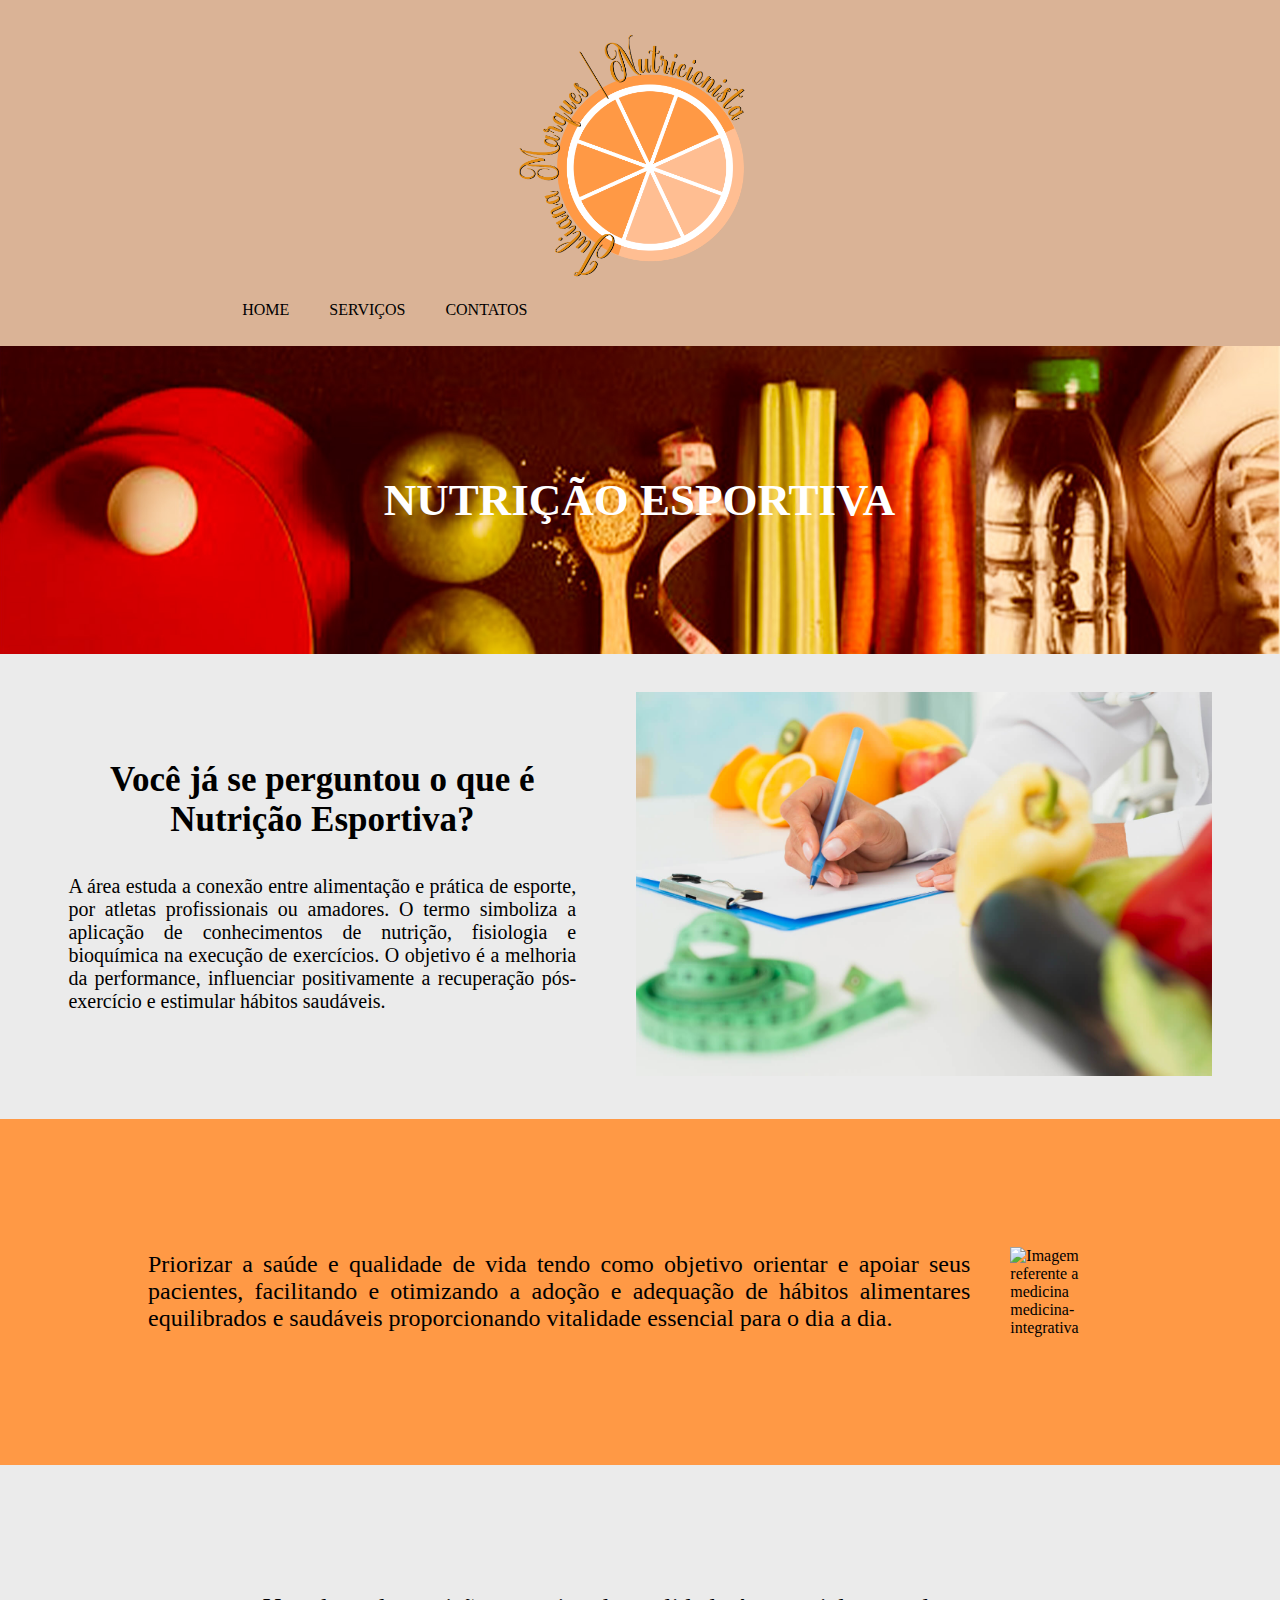
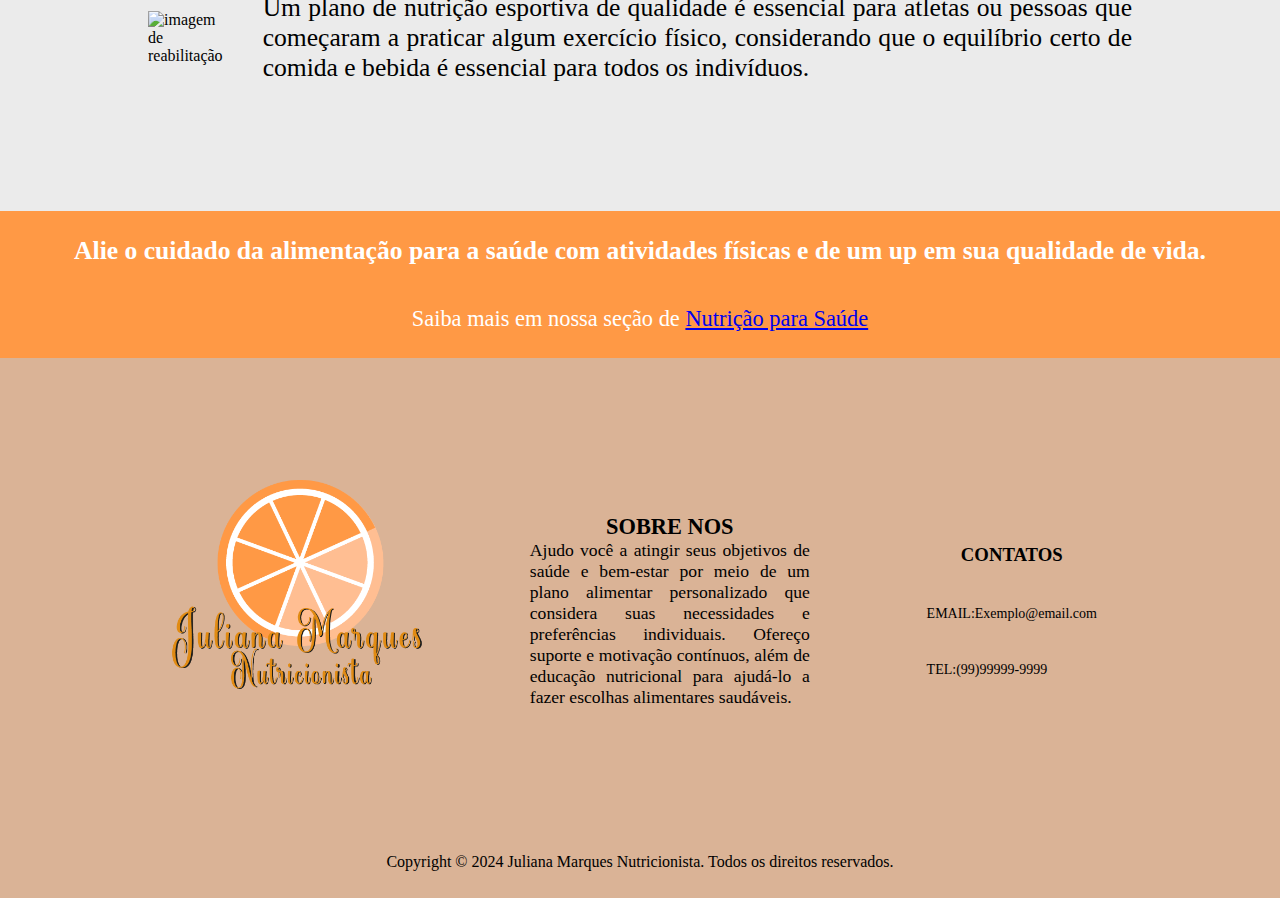
==== commit d54f5da1: "mega update" ====
--- a/esporte.html
+++ b/esporte.html
@@ -31,7 +31,6 @@
               <div class="submenu">
                 <a href="esporte.html">ESPORTES</a>
                 <a href="saude.html">SAÚDE</a>
-                <a href="funcional.html">FUNCIONAL</a>
               </div>
             </li>
             <!--  -->
@@ -74,7 +73,7 @@
     </section>
 
     <section id="pt1">
-      <div>
+      <div id="pt1Text">
         <h2>Você já se perguntou o que é Nutrição Esportiva?</h2>
 
         <p>A área estuda a conexão entre alimentação e prática de esporte, por
@@ -84,45 +83,53 @@
           é a melhoria da performance, influenciar positivamente a recuperação
           pós-exercício e estimular hábitos saudáveis.</p>
       </div>
-
-      <img
-        src="https://fcmsantacasasp.edu.br/blog/wp-content/uploads/2022/06/o-que-e-nutricao-esportiva.jpg"
-        alt>
+      <div id="pt1Img">
+        <img src="imagens/Nutrição pt1.jpg"
+          alt="imagem ilustrativa de diciplina alimentar">
+      </div>
     </section>
 
     <section id="pt2">
-      <p>Priorizar a saúde e qualidade de vida tendo como objetivo orientar e
-        apoiar seus pacientes, facilitando e
-        otimizando a adoção e adequação de hábitos alimentares equilibrados e
-        saudáveis proporcionando vitalidade
-        essencial para o dia a dia.
-      </p>
-
-      <img
-        src="https://fcmsantacasasp.edu.br/blog/wp-content/uploads/2023/10/medicina-integrativa.png"
-        alt>
+      <div>
+        <p>Priorizar a saúde e qualidade de vida tendo como objetivo orientar e
+          apoiar seus pacientes, facilitando e
+          otimizando a adoção e adequação de hábitos alimentares equilibrados e
+          saudáveis proporcionando vitalidade
+          essencial para o dia a dia.
+        </p>
+      </div>
+      <div>
+        <img
+          src="https://fcmsantacasasp.edu.br/blog/wp-content/uploads/2023/10/medicina-integrativa.png"
+          alt="Imagem referente a medicina medicina-integrativa">
+      </div>
     </section>
 
     <section id="pt3">
-      <img
-      src="https://fcmsantacasasp.edu.br/blog/wp-content/uploads/2022/06/reabilitacao-funcional.jpg"
-      alt>
-
-      <p>Um plano de nutrição esportiva de qualidade é essencial para atletas ou
-        pessoas que começaram a praticar algum
-        exercício físico, considerando que o equilíbrio certo de comida e bebida
-        é essencial para todos os indivíduos.
-      </p>
+      <div>
+        <img
+          src="https://fcmsantacasasp.edu.br/blog/wp-content/uploads/2022/06/reabilitacao-funcional.jpg"
+          alt="imagem de reabilitação">
+      </div>
+      <div>
+        <p>Um plano de nutrição esportiva de qualidade é essencial para atletas
+          ou
+          pessoas que começaram a praticar algum
+          exercício físico, considerando que o equilíbrio certo de comida e
+          bebida
+          é essencial para todos os indivíduos.
+        </p>
+      </div>
     </section>
 
     <section id="pt4">
-      <h2>Alie o cuidado da alimentação para a saúde com atividades físicas e de um up em sua qualidade de vida.</h2>
+      <h2>Alie o cuidado da alimentação para a saúde com atividades físicas e de
+        um up em sua qualidade de vida.</h2>
 
-      <p>Saiba mais em nossas seções de
-          <a href="saude.html">Nutrição para Saúde</a> &
-          <a href="">Nutrição Funcional.</a>
+      <p>Saiba mais em nossa seção de
+        <a href="saude.html">Nutrição para Saúde</a>
       </p>
-  </section>
+    </section>
 
     <footer>
       <div id="infoFooter" class="divFooter">
--- a/esporte.css
+++ b/esporte.css
@@ -104,7 +104,7 @@
 }
 
 #titulo div {
-    padding: 3em;
+    padding: 10vw;
     color: white;
     justify-content: center;
     display: flex;
@@ -117,14 +117,23 @@
 }
 
 #pt1 {
-    padding: 10vw;
+    padding: 3vw;
     display: flex;
     align-items: center;
     background-color: #ebebebff;
+    
 }
 
 #pt1 div {
-    padding-right: 1em;
+    margin: 0 30px;
+}
+
+#pt1Text{
+    width: 40vw;
+}
+
+#pt1Img img{
+    height: 30vw;
 }
 
 #pt1 h2 {
@@ -138,40 +147,26 @@
     text-align: justify;
 }
 
-#pt1 img {
-    width: 30em;
-    padding-left: 1em;
-}
 
 #pt2 {
-padding: 10vw;
-display: flex;
-align-items: center;
-background-color: #ff9945ff;
-
+    padding: 10vw;
+    display: flex;
+    align-items: center;
+    background-color: #ff9945ff;
 
 }
 
 #pt2 div {
-    padding-right: 1em;
-}
-
-#pt2 h2 {
-    font-size: 35px;
-    text-align: center;
-    margin-bottom: 1em;
-    background-color: #ff9945ff;
+    margin: 0 20px;
 }
 
 #pt2 p {
-    font-size: 30px;
+    font-size: 1.5rem;
     text-align: justify;
-    padding-right: 2em;
 }
 
 #pt2 img {
-    width: 30em;
-    padding-left: 2em;
+    width: 30vw;
 }
 
 #pt3 {
@@ -181,26 +176,26 @@
     background-color: #ebebebff;
 }
 
+#pt3 div{
+    margin: 0 20px;
+}
+
 #pt3 p {
-    font-size: 28px;
+    font-size: 1.6em;
     text-align: justify;
-    padding-left: 2em;
 }
 
 #pt3 img {
-    width: 30em;
-    padding-right: 2em;
+    width: 40vw;   
 }
 
 /*id pt4 onde linkamos o tema alimentação com os demais serviços prestados por nossa Consultoria Nutricional*/
 #pt4 {
     background-color: #ff9945ff;
     /* cor do fundo */
-    height: auto;
-    /* altura automatica */
     color: white;
     /* cor do texto */
-    padding: 3em;
+    padding: 2vw;
     /* respiro dp conteudo */
     text-align: center;
     /* alinhamento do texto */
@@ -218,17 +213,10 @@
     /* tamanho da fonte */
 }
 
-#part-five a {
-    color: rgb(183, 0, 255);
-    /* cor do texto */
-    cursor: pointer;
-    /* cursor ao passar o mouse */
-    text-decoration: none;
-    /* decoração do texto */
-}
 
 /* rodapé */
 footer {
+    
     padding: 3vh;
     /* respiro do conteudo */
     background-color: rgb(218, 179, 150);
@@ -237,6 +225,7 @@
 }
 
 #infoFooter {
+    flex-wrap: wrap;
     display: flex;
     /* display flexivel */
     padding: 2rem;
@@ -249,6 +238,12 @@
     margin: 3vw;
 }
 
+#infoFooter div img {
+    width: 30vh;
+    /* largura */
+
+}
+
 #divIcon ul {
     list-style: none;
     /* estilo de lista */
@@ -288,13 +283,7 @@
     /* tamanho da fonte */
 }
 
-#divInfo h3 {
-    font-size: 1.4rem;
-}
-
-#divInfo p {
-    font-size: 1.1rem;
-}
+
 
 #divInfo {
     width: 20rem;
@@ -302,11 +291,16 @@
     /* alinhamento do texto */
 }
 
-#infoFooter div img {
-    width: 30vh;
-    /* largura */
-
-}
+#divInfo h3 {
+    font-size: 1.4rem;
+}
+
+#divInfo p {
+    font-size: 1.1rem;
+}
+
+
+
 
 footer p {
     margin-top: 1em;
@@ -352,371 +346,55 @@
 .in a i {
     color: #0e76a8;
     /* cor do icone do linkedin */
-}
-
-@media screen and (max-width: 400px) {
-    header {
-        padding: 5vw;
-        /* para dar respiro no header */
-        background-color: rgb(218, 179, 150);
-        /* cor de fundo */
-        text-align: center;
-        /* alinhamento do texto */
-        align-items: center;
-        /* alinhamento dos itens */
-    }
-    
-    header div img {
-        width: 18vh;
-        /* largura da div do header */
-    }
-    
-    .linksHeader nav {
-        display: flex;
-        /* para deixar um ao lado do outro */
-        justify-content: space-around;
-        /* para dar espaço nos itens de forma igual */
-    }
-    
-    .linksHeader ul {
-        display: flex;
-        /* para deixar um ao lado do outro */
-        list-style: none;
-        /* para deixar sem estilo de lista */
-    
-    }
-    
-    .linksHeader ul li {
-        margin: 0 5px;
-        /* para dar margem */
-        font-size: 8px;
-    }
-    
-    .submenu {
-        display: none;
-        /* desaparecimento do conteúdo */
-        position: absolute;
-        /* deixar o título do topo */
-        background-color: rgba(255, 255, 255, 0.97);
-        /* cor de fundo */
-    }
-    
-    .menu .submenu {
-        /* organização do menu */
-        margin-top: 4px;
-        margin-left: -10px;
-    }
-    
-    .submenu a {
-        display: block;
-        /* deixa os submenus um embaixo do outro */
-        padding: 1.2vh;
-    }
-    
-    .submenu a:hover {
-        /* config. do menu */
-        background-color: orange;
-        transition: 0.5s;
-    }
-    
-    .menu:hover .submenu {
-        /* apenas apareça caso o mouse passe por cima */
-        display: block;
-    }
-    
-    #direcionamento li a {
-        text-decoration: none;
-        /* para tirar o estilo do texto */
-        color: black;
-        /* cor da fonte */
-    }
-    
-    #icones li a {
-        text-decoration: none;
-        /* para tirar o estilo do texto */
-        font-size: 1.5em;
-        /* tamanho da fonte */
-    }
-    
-    #icones li a:hover {
-        font-size: 1.55em;
-        /* tamanho da fonte */
-        transition: 0.4s;
-        /* tempo para mudar ao passar o mouse */
-    }
-
-    #direcionamento li a {
-        text-decoration: none;
-        /* para tirar o estilo do texto */
-        color: black;
-        /* cor da fonte */
-    }
-    
-    #titulo {
-        background-image: url(imagens/esporte.jpg);
-        background-repeat: no-repeat;
-        background-size: cover;
-        background-position: center;
-        margin-left: -1px;
-    }
-    
-    #titulo div {
-        padding: 3em;
-        color: white;
-        justify-content: center;
-        display: flex;
-        align-items: center;
+ }
+
+
+
+
+@media screen and (max-width: 767px) {
+    #titulo div{
+        padding: 7vw;
+    }
+
+    #pt1 div h2{
+        font-size: 1.7rem;
+    }
+
+    #pt1 div p{
+        font-size: 1.1rem;
+    }
+    #pt2 {
+        padding: 7vw;
+    }
+    #pt2 div p{
+        font-size: 1.1rem;
+    }
+
+    #pt3
+
+    footer {
+        padding: 0;
+    }
+
+    footer p {
         font-size: 12px;
     }
-    
-    #titulo h2 {
-        padding: 0px 7.5px;
-    }
-    
-    #pt1 {
-        padding: 10vw;
-        display: flex;
-        align-items: center;
-        background-color: #ebebebff;
-    }
-    
-    #pt1 div {
-        padding-right: 0.5em;
-    }
-    
-    #pt1 h2 {
-        font-size: 12px;
-        text-align: center;
-        margin-bottom: 0.5em;
-    }
-    
-    #pt1 p {
-        font-size: 8px;
-        text-align: justify;
-    }
-    
-    #pt1 img {
-        width: 10em;
-        padding-left: 1em;
-    }
-    
-    #pt2 {
-    padding: 10vw;
-    display: flex;
-    align-items: center;
-    background-color: #ff9945ff;
-    }
-    
-    #pt2 div {
-        padding-right: em;
-    }
-    
-    #pt2 p {
-        font-size: 8px;
-        text-align: justify;
-        padding-right: 2em;
-    }
-    
-    #pt2 img {
-        width: 9em;
-        padding-left: 1em;
-    }
-    
-    #pt3 {
-        padding: 10vw;
-        display: flex;
-        align-items: center;
-        background-color: #ebebebff;
-    }
-    
-    #pt3 p {
-        font-size: 10px;
-        text-align: justify;
-        padding-left: 2em;
-    }
-    
-    #pt3 img {
-        width: 10em;
-        padding-right: 2em;
-    }
-    
-    /*id pt4 onde linkamos o tema alimentação com os demais serviços prestados por nossa Consultoria Nutricional*/
-    #pt4 {
-        background-color: #ff9945ff;
-        /* cor do fundo */
-        height: auto;
-        /* altura automatica */
-        color: white;
-        /* cor do texto */
-        padding: 3em;
-        /* respiro dp conteudo */
-        text-align: center;
-        /* alinhamento do texto */
-    }
-    
-    #pt4 h2 {
-        font-size: 1em;
-        /* tamanho da fonte */
-        margin-bottom: 20px;
-        /* margem inferior */
-    }
-    
-    #pt4 p {
-        font-size: 1em;
-        /* tamanho da fonte */
-    }
-    
-    #part-five a {
-        color: rgb(183, 0, 255);
-        /* cor do texto */
-        cursor: pointer;
-        /* cursor ao passar o mouse */
-        text-decoration: none;
-        /* decoração do texto */
-    }
-    
-    /* rodapé */
-    footer{
-        padding: 2vw; /* respiro do conteudo */
-        background-color: rgb(218, 179, 150); /* cor de fundo */
-    }
-    
-    #infoFooter{
-        display: flex; /* display flexivel */ 
-        padding: 1em; /* respiro do conteudo */
-        display: flex;
-        justify-content: center;
-    }
-    
-    #infoFooter div{
-        margin: 0.4vw;
-    }
-    
-    #divInfo h3{
-        font-size: 0.8rem;
-    }
-    
-    #divInfo p{
-        font-size: 0.4rem;
-    }
-    
-    #divIcon ul{
-        list-style: none; /* estilo de lista */
-        display: flex; /* display flexivel */
-        justify-content: center; /* icones centralizados com a imagem */
-    }
-    
-    footer div a i{
-        font-size: 1rem; /* tamanho da fonte */
-        margin: 0 3px; /* margem */
-    }
-    
-    #divIcon ul a i:hover{
-        transition: 0.2s; /* tempo de transição */
-        font-size: 0.5em; /* tamanho da fonte */
-    }
-    
-    .divFooter h3{
-        text-align: center; /* alinhamento do texto */
-        font-size: 13px;
-    }
-
-    .divFooter p{
-        margin: 0 20px; /* margem do paragrafo */
-        text-align: justify; /* alinhamento do texto */
-        font-size: 8px; /* tamanho da fonte */
-    }
-
-    #divInfo{
-        width: 50em;
-        text-align: justify; /* alinhamento do texto */
-    }
-    #infoFooter div img{
-        width: 12vh; /* largura */
-        
-    }
-    footer p{
-        margin-top: 1em; /* margem superior */
-        text-align: center; /* alinhamento do texto */
-        font-size: 7px;
-    }
-    
-    #divContatos p{
-       margin-top: 10px; /* margem superior */
-    }
-    #divContatos p a{
-        text-decoration: none; /* decoração do texto */
-        color: black; /* cor da fonte */
-    }
-    
-    .whats a i{
-        color: #1abd5b; /* cor do icone do whatsapp */
-    }
-    
-    .insta a i{
-        background: linear-gradient(45deg, #405DE6, #5851DB, #833AB4, #E1306C, #FD1D1D); /* para adicionar cor de fundo com degrade para fazer a cor do app do instagran*/
-        background-clip: text; /* para recortar o fundo no formato do texto */
-        color: rgba(0, 0, 0, 0); /* para deixar o icone transparente */
-    }
-    
-    .in a i{
-        color: #0e76a8; /* cor do icone do linkedin */
-    }
-
-#infoFooter div img {
-    width: 30vh;
-    /* largura */
-
-}
-
-footer p {
-    margin-top: 1em;
-    /* margem superior */
-    text-align: center;
-    /* alinhamento do texto */
-}
-
-#divContatos {
-    display: block;
-}
-
-#divContatos h3 {
-    align-items: start;
-}
-
-#divContatos p {
-    margin-top: 40px;
-    /* margem superior */
-}
-
-#divContatos p a {
-    text-decoration: none;
-    /* decoração do texto */
-    color: black;
-    /* cor da fonte */
-}
-
-.whats a i {
-    color: #1abd5b;
-    /* cor do icone do whatsapp */
-}
-
-.insta a i {
-    background: linear-gradient(45deg, #405DE6, #5851DB, #833AB4, #E1306C, #FD1D1D);
-    /* para adicionar cor de fundo com degrade para fazer a cor do app do instagran*/
-    background-clip: text;
-    /* para recortar o fundo no formato do texto */
-    color: rgba(0, 0, 0, 0);
-    /* para deixar o icone transparente */
-}
-
-.in a i {
-    color: #0e76a8;
-    /* cor do icone do linkedin */
-}
-
-
-/* CSS HEX 
+
+    #infoFooter div {
+        margin: 1 1vw;
+    }
+
+    #divInfo p {
+        font-size: 0.8em;
+    }
+
+    #divContatos p {
+        font-size: 0.8em;
+    } 
+}      
+
+
+    /* CSS HEX 
 --sandy-brown: #ff9945ff;
 --peach: #ffbe92ff;
 --mindaro: #fffba5ff;
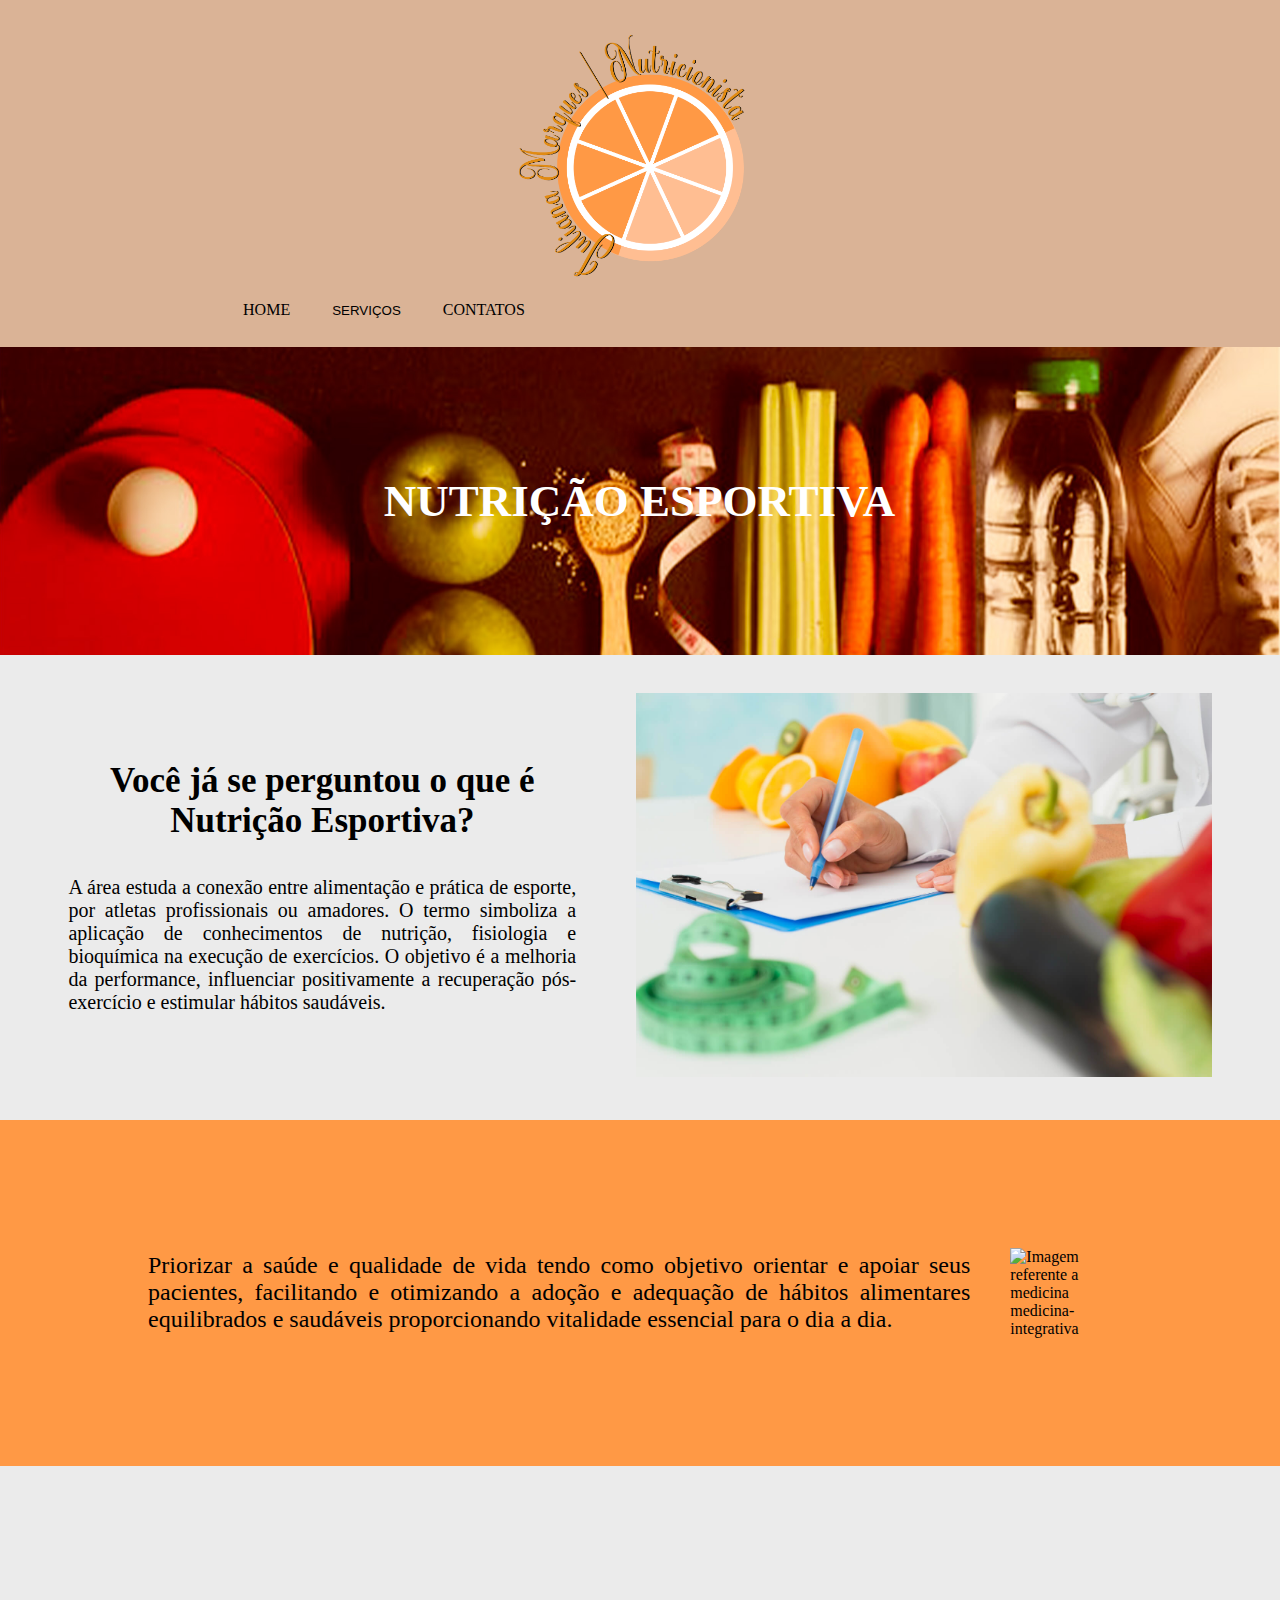
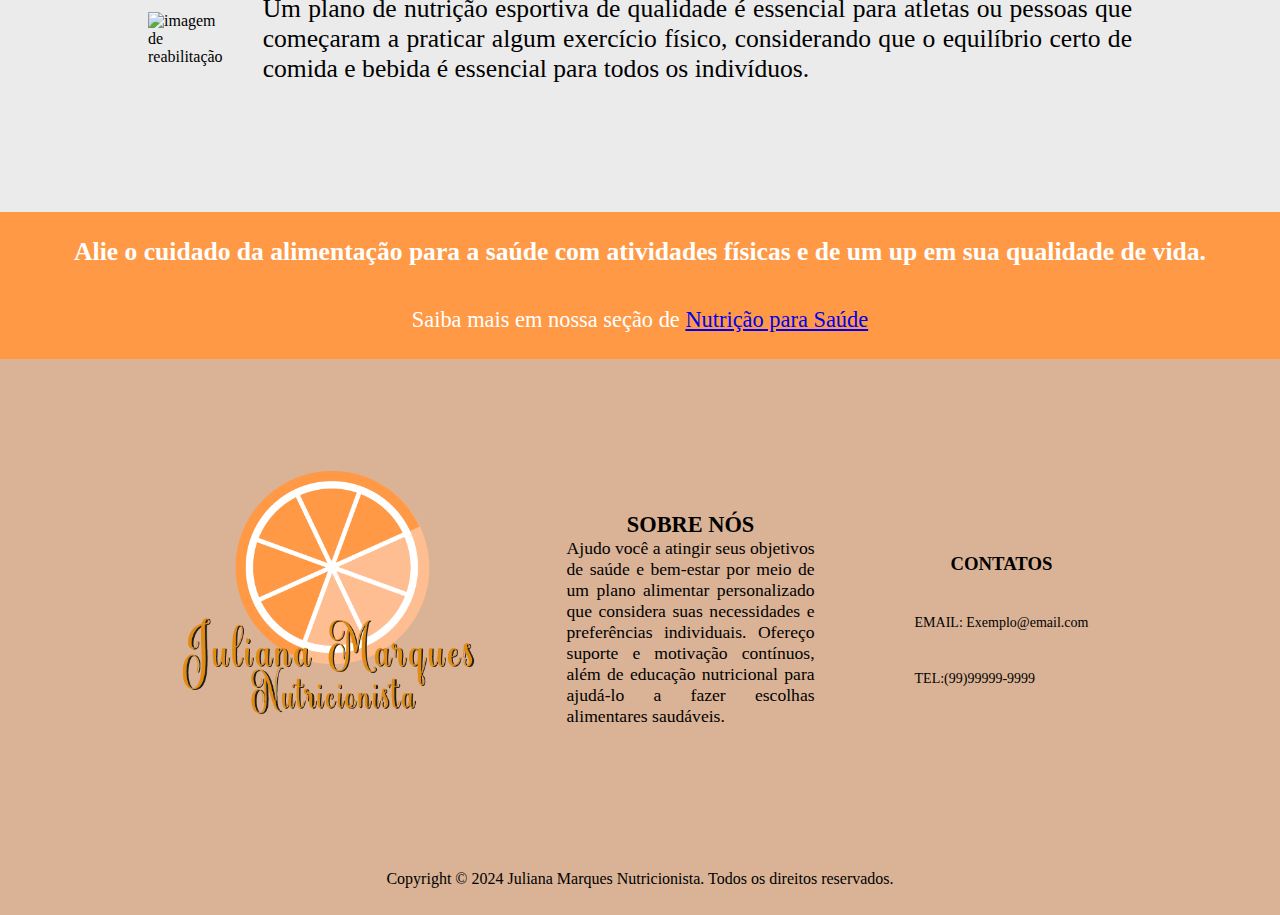
==== commit 0e2ead39: "mais um update" ====
--- a/esporte.html
+++ b/esporte.html
@@ -26,8 +26,7 @@
             </li>
             <!--  -->
             <li class="menu">
-              <a href>SERVIÇOS</a>
-
+              <button>SERVIÇOS</button>
               <div class="submenu">
                 <a href="esporte.html">ESPORTES</a>
                 <a href="saude.html">SAÚDE</a>
@@ -133,55 +132,59 @@
 
     <footer>
       <div id="infoFooter" class="divFooter">
-        <div id="divIcon">
-          <img src="imagens/Logo-marca.png"
-            alt="logo Juliana Marques Consultoria Nutricional">
-          <nav>
-            <ul>
-              <li class="whats" id="whatsF">
-                <a href>
-                  <i class="fa-brands fa-whatsapp"></i>
-                </a>
-              </li>
-              <!--  -->
+          <div id="divIcon">
+              <img src="imagens/Logo-marca.png" alt="logo Juliana Marques Consultoria Nutricional">
+              <nav>
+                  <ul>
+                      <li class="whats" id="whatsF">
+                          <a href>
+                              <i class="fa-brands fa-whatsapp"></i>
+                          </a>
+                      </li>
+                      <!--  -->
 
-              <li class="insta" id="instaF">
-                <a href>
-                  <i class="fa-brands fa-instagram"></i>
-                </a>
-              </li>
-              <!--  -->
+                      <li class="insta" id="instaF">
+                          <a href>
+                              <i class="fa-brands fa-instagram"></i>
+                          </a>
+                      </li>
+                      <!--  -->
 
-              <li class="in" id="inF">
-                <a href>
-                  <i class="fa-brands fa-linkedin"></i>
-                </a>
-              </li>
-            </ul>
-          </nav>
-        </div>
+                      <li class="in" id="inF">
+                          <a href>
+                              <i class="fa-brands fa-linkedin"></i>
+                          </a>
+                      </li>
+                  </ul>
+              </nav>
+          </div>
 
-        <div id="divInfo" class="divFooter">
-          <h3>SOBRE NOS</h3>
-          <p>Ajudo você a atingir seus objetivos de saúde e bem-estar
-            por meio de um plano alimentar personalizado que
-            considera suas necessidades e preferências individuais.
-            Ofereço suporte e motivação contínuos, além de educação
-            nutricional para ajudá-lo a fazer escolhas alimentares
-            saudáveis.</p>
-        </div>
-        <div id="divContatos" class="divFooter">
-          <h3>CONTATOS</h3>
-          <p>EMAIL:<a href>Exemplo@email.com</a></p>
-          <p>TEL:(99)99999-9999</p>
-        </div>
+          <div id="divInfo" class="divFooter">
+              <h3>SOBRE NÓS</h3>
+              <p>Ajudo você a atingir seus objetivos de saúde e bem-estar
+                  por meio de um plano alimentar personalizado que
+                  considera suas necessidades e preferências individuais.
+                  Ofereço suporte e motivação contínuos, além de educação
+                  nutricional para ajudá-lo a fazer escolhas alimentares
+                  saudáveis.</p>
+          </div>
+          <div id="divContatos" class="divFooter">
+              <h3>CONTATOS</h3>
+               
+              
+                  <p>EMAIL: <a href="">Exemplo@email.com</a></p>
+              
+
+              <p>TEL:(99)99999-9999</p>
+
+          </div>
 
       </div>
 
       <p>Copyright &copy; 2024 Juliana Marques Nutricionista. Todos os
-        direitos reservados.</p>
-    </footer>
-
+          direitos reservados.</p>
+  </footer>
+  
   </body>
 
 </html>--- a/esporte.css
+++ b/esporte.css
@@ -11,15 +11,14 @@
     /* para dar respiro no header */
     background-color: rgb(218, 179, 150);
     /* cor de fundo */
+}
+
+#imagemHeader {
     text-align: center;
-    /* alinhamento do texto */
-    align-items: center;
-    /* alinhamento dos itens */
 }
 
 header div img {
-    width: 30vh;
-    /* largura da div do header */
+    height: 30vh;
 }
 
 .linksHeader nav {
@@ -34,12 +33,20 @@
     /* para deixar um ao lado do outro */
     list-style: none;
     /* para deixar sem estilo de lista */
-
 }
 
 .linksHeader ul li {
     margin: 0 20px;
     /* para dar margem */
+}
+
+.menu {
+    cursor: pointer;
+}
+
+.menu button {
+    background-color: transparent;
+    border-color: transparent;
 }
 
 .submenu {
@@ -61,6 +68,7 @@
     display: block;
     /* deixa os submenus um embaixo do outro */
     padding: 2vh;
+    text-align: center;
 }
 
 .submenu a:hover {
@@ -121,18 +129,18 @@
     display: flex;
     align-items: center;
     background-color: #ebebebff;
-    
+
 }
 
 #pt1 div {
     margin: 0 30px;
 }
 
-#pt1Text{
+#pt1Text {
     width: 40vw;
 }
 
-#pt1Img img{
+#pt1Img img {
     height: 30vw;
 }
 
@@ -176,7 +184,7 @@
     background-color: #ebebebff;
 }
 
-#pt3 div{
+#pt3 div {
     margin: 0 20px;
 }
 
@@ -186,7 +194,7 @@
 }
 
 #pt3 img {
-    width: 40vw;   
+    width: 40vw;
 }
 
 /*id pt4 onde linkamos o tema alimentação com os demais serviços prestados por nossa Consultoria Nutricional*/
@@ -216,7 +224,6 @@
 
 /* rodapé */
 footer {
-    
     padding: 3vh;
     /* respiro do conteudo */
     background-color: rgb(218, 179, 150);
@@ -228,18 +235,18 @@
     flex-wrap: wrap;
     display: flex;
     /* display flexivel */
-    padding: 2rem;
+    padding: 2vw;
     /* respiro do conteudo */
     justify-content: center;
     align-items: center;
 }
 
 #infoFooter div {
-    margin: 3vw;
+    margin: 30px;
 }
 
 #infoFooter div img {
-    width: 30vh;
+    width: 35vh;
     /* largura */
 
 }
@@ -286,7 +293,7 @@
 
 
 #divInfo {
-    width: 20rem;
+    width: 18em;
     text-align: justify;
     /* alinhamento do texto */
 }
@@ -346,31 +353,48 @@
 .in a i {
     color: #0e76a8;
     /* cor do icone do linkedin */
- }
-
-
-
+}
+
+
+
+/* iniciando responsividade */
 
 @media screen and (max-width: 767px) {
-    #titulo div{
+    #titulo div {
         padding: 7vw;
     }
 
-    #pt1 div h2{
+    #pt1 div h2 {
         font-size: 1.7rem;
     }
 
-    #pt1 div p{
+    #pt1 div p {
         font-size: 1.1rem;
     }
+
     #pt2 {
         padding: 7vw;
     }
-    #pt2 div p{
+
+    #pt2 div p {
         font-size: 1.1rem;
     }
 
-    #pt3
+    #pt2 div img {
+        width: 45vw;
+    }
+
+    #pt3 {
+        padding: 7vw;
+    }
+
+    #pt3 div img {
+        width: 45vw;
+    }
+
+    #pt3 div p {
+        font-size: 1.1rem;
+    }
 
     footer {
         padding: 0;
@@ -390,11 +414,160 @@
 
     #divContatos p {
         font-size: 0.8em;
-    } 
-}      
-
-
-    /* CSS HEX 
+    }
+}
+
+@media screen and (max-width: 480px) {
+    header ul {
+        align-items: center;
+        font-size: 14px;
+    }
+
+    .linksHeader nav {
+        display: block;
+    }
+
+    .linksHeader nav ul {
+        justify-content: center;
+    }
+
+    .linksHeader nav ul i {
+        margin-top: 10px;
+    }
+
+    #titulo div {
+        padding: 4vw;
+        height: 30vw;
+    }
+
+    #titulo h2 {
+        font-size: 1.8rem;
+    }
+
+    #pt1 {
+        flex-wrap: wrap;
+        justify-content: center;
+
+    }
+
+    #pt1Text {
+        width: 85vw;
+    }
+
+    #pt1Text h2 {
+        font-size: 1rem;
+    }
+
+    #pt1Img img {
+        width: 80vw;
+        height: auto;
+        margin-top: 10px;
+    }
+
+    #pt2 {
+        flex-wrap: wrap;
+        justify-content: center;
+
+    }
+
+    #pt2 div img {
+        width: 80vw;
+        height: auto;
+        margin-top: 20px;
+    }
+
+
+    #pt3 {
+        flex-wrap: wrap;
+        justify-content: center;
+
+    }
+
+    #pt3 div img {
+        width: 80vw;
+        height: auto;
+    }
+
+    #pt3 div p {
+        margin-top: 20px;
+    }
+
+
+    #pt4 {
+        padding: 8vw;
+    }
+
+    #pt4 h2 {
+        font-size: 1.3em;
+        text-align: center;
+    }
+
+    #pt4 p {
+        font-size: 0.8em;
+        margin-top: 20px;
+        text-align: justify;
+    }
+
+    #infoFooter div {
+        text-align: center;
+    }
+
+    #infoFooter div img {
+        width: 50vw;
+        
+    }
+
+    footer div a i {
+        /* aqui ainda estou chamando a tag do icone */
+        font-size: 1.5rem;
+        /* tamanho da fonte */
+
+    }
+
+    #divIcon ul a i:hover {
+        transition: 0.2s;
+        /* tempo de transição */
+        font-size: 1.6em;
+        /* tamanho da fonte */
+    }
+
+
+    #divInfo {
+        text-align: justify;
+    }
+
+    #divInfo h3 {
+        font-size: 0.8rem;
+    }
+
+    #divInfo p {
+        margin: auto 10px;
+        font-size: 0.7rem;
+    }
+
+    #divContatos {
+        margin-left: 12px;
+        font-size: 12px;
+    }
+
+
+    #divContatos p {
+        margin: 30px auto;
+        /* margem superior */
+    }
+
+
+}
+
+
+@media screen and (max-width: 400px) {
+    #infoFooter div img {
+        width: 50vw;
+        
+    }
+}
+
+/* CSS HEX 
 --sandy-brown: #ff9945ff;
 --peach: #ffbe92ff;
 --mindaro: #fffba5ff;
